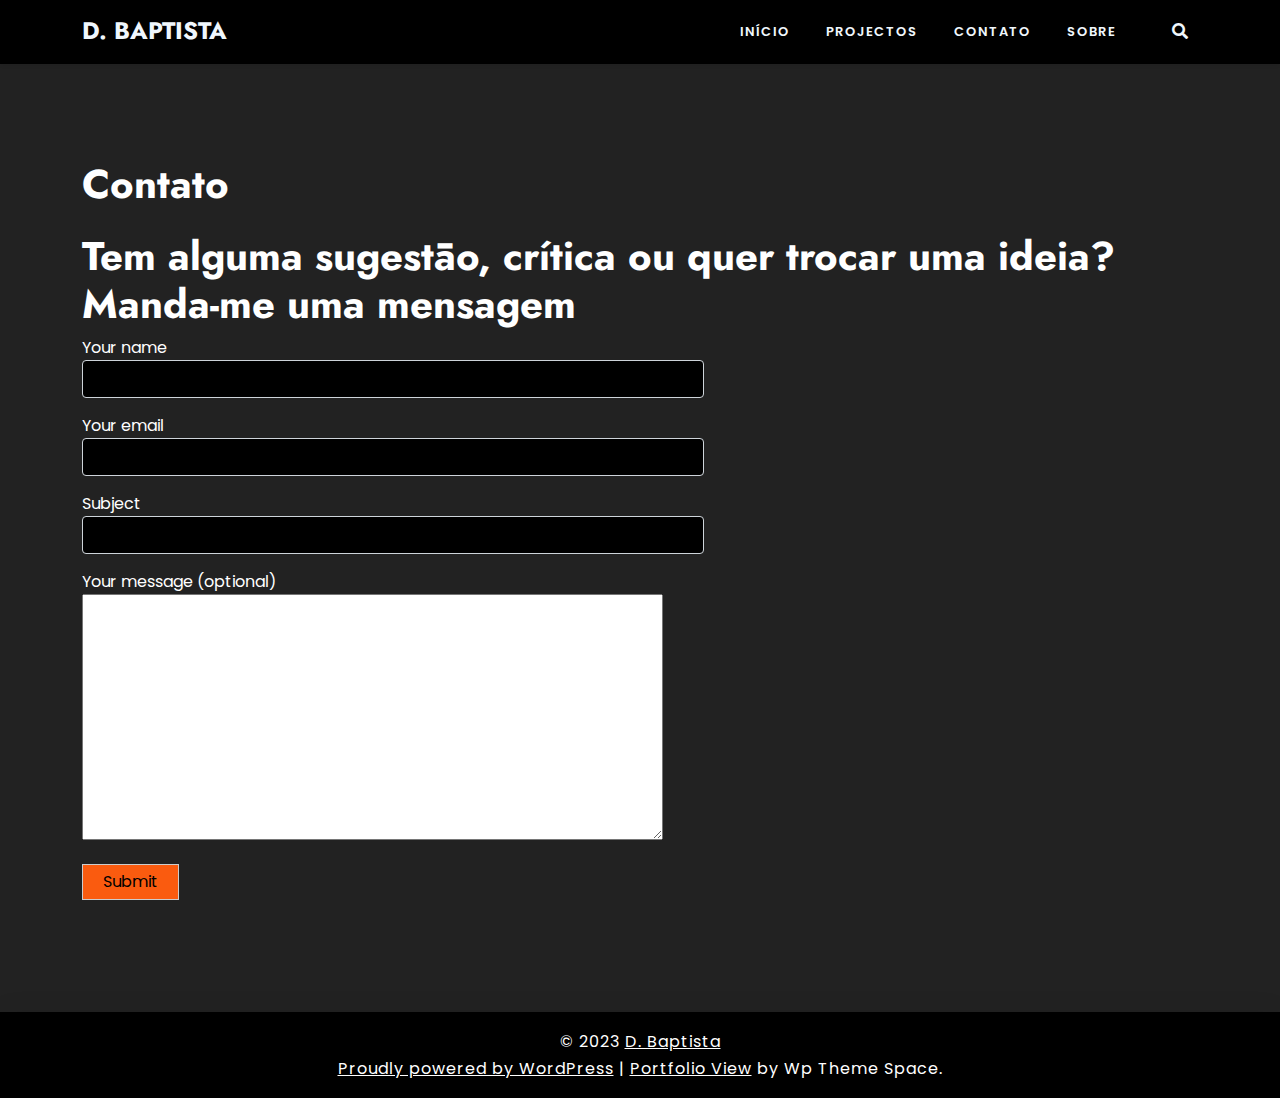
==== index.php/contato.html @ b45430a2 "Add files via upload" ====
<!doctype html> <html lang="en-US">  <head> 	<meta charset="UTF-8"> 	<meta name="viewport" content="width=device-width, initial-scale=1"> 	<link rel="profile" href="https://gmpg.org/xfn/11">  	<title>Contato &#8211; D. Baptista</title> <meta name='robots' content='max-image-preview:large' /> <link rel='dns-prefetch' href='//fonts.googleapis.com' /> <link rel="alternate" type="application/rss+xml" title="D. Baptista &raquo; Feed" href="http://localhost/meu-portifolio/index.php/feed/" /> <link rel="alternate" type="application/rss+xml" title="D. Baptista &raquo; Comments Feed" href="http://localhost/meu-portifolio/index.php/comments/feed/" /> <script>
window._wpemojiSettings = {"baseUrl":"https:\/\/s.w.org\/images\/core\/emoji\/14.0.0\/72x72\/","ext":".png","svgUrl":"https:\/\/s.w.org\/images\/core\/emoji\/14.0.0\/svg\/","svgExt":".svg","source":{"concatemoji":"http:\/\/localhost\/meu-portifolio\/wp-includes\/js\/wp-emoji-release.min.js?ver=6.2.2"}};
/*! This file is auto-generated */
!function(e,a,t){var n,r,o,i=a.createElement("canvas"),p=i.getContext&&i.getContext("2d");function s(e,t){p.clearRect(0,0,i.width,i.height),p.fillText(e,0,0);e=i.toDataURL();return p.clearRect(0,0,i.width,i.height),p.fillText(t,0,0),e===i.toDataURL()}function c(e){var t=a.createElement("script");t.src=e,t.defer=t.type="text/javascript",a.getElementsByTagName("head")[0].appendChild(t)}for(o=Array("flag","emoji"),t.supports={everything:!0,everythingExceptFlag:!0},r=0;r<o.length;r++)t.supports[o[r]]=function(e){if(p&&p.fillText)switch(p.textBaseline="top",p.font="600 32px Arial",e){case"flag":return s("\ud83c\udff3\ufe0f\u200d\u26a7\ufe0f","\ud83c\udff3\ufe0f\u200b\u26a7\ufe0f")?!1:!s("\ud83c\uddfa\ud83c\uddf3","\ud83c\uddfa\u200b\ud83c\uddf3")&&!s("\ud83c\udff4\udb40\udc67\udb40\udc62\udb40\udc65\udb40\udc6e\udb40\udc67\udb40\udc7f","\ud83c\udff4\u200b\udb40\udc67\u200b\udb40\udc62\u200b\udb40\udc65\u200b\udb40\udc6e\u200b\udb40\udc67\u200b\udb40\udc7f");case"emoji":return!s("\ud83e\udef1\ud83c\udffb\u200d\ud83e\udef2\ud83c\udfff","\ud83e\udef1\ud83c\udffb\u200b\ud83e\udef2\ud83c\udfff")}return!1}(o[r]),t.supports.everything=t.supports.everything&&t.supports[o[r]],"flag"!==o[r]&&(t.supports.everythingExceptFlag=t.supports.everythingExceptFlag&&t.supports[o[r]]);t.supports.everythingExceptFlag=t.supports.everythingExceptFlag&&!t.supports.flag,t.DOMReady=!1,t.readyCallback=function(){t.DOMReady=!0},t.supports.everything||(n=function(){t.readyCallback()},a.addEventListener?(a.addEventListener("DOMContentLoaded",n,!1),e.addEventListener("load",n,!1)):(e.attachEvent("onload",n),a.attachEvent("onreadystatechange",function(){"complete"===a.readyState&&t.readyCallback()})),(e=t.source||{}).concatemoji?c(e.concatemoji):e.wpemoji&&e.twemoji&&(c(e.twemoji),c(e.wpemoji)))}(window,document,window._wpemojiSettings);
</script> <style> img.wp-smiley, img.emoji { 	display: inline !important; 	border: none !important; 	box-shadow: none !important; 	height: 1em !important; 	width: 1em !important; 	margin: 0 0.07em !important; 	vertical-align: -0.1em !important; 	background: none !important; 	padding: 0 !important; } </style> 	<link rel='stylesheet' id='wp-block-library-css' href='./../css/dist-block-library-style.min.css' media='all' /> <style id='wp-block-library-theme-inline-css'> .wp-block-audio figcaption{color:#555;font-size:13px;text-align:center}.is-dark-theme .wp-block-audio figcaption{color:hsla(0,0%,100%,.65)}.wp-block-audio{margin:0 0 1em}.wp-block-code{border:1px solid #ccc;border-radius:4px;font-family:Menlo,Consolas,monaco,monospace;padding:.8em 1em}.wp-block-embed figcaption{color:#555;font-size:13px;text-align:center}.is-dark-theme .wp-block-embed figcaption{color:hsla(0,0%,100%,.65)}.wp-block-embed{margin:0 0 1em}.blocks-gallery-caption{color:#555;font-size:13px;text-align:center}.is-dark-theme .blocks-gallery-caption{color:hsla(0,0%,100%,.65)}.wp-block-image figcaption{color:#555;font-size:13px;text-align:center}.is-dark-theme .wp-block-image figcaption{color:hsla(0,0%,100%,.65)}.wp-block-image{margin:0 0 1em}.wp-block-pullquote{border-bottom:4px solid;border-top:4px solid;color:currentColor;margin-bottom:1.75em}.wp-block-pullquote cite,.wp-block-pullquote footer,.wp-block-pullquote__citation{color:currentColor;font-size:.8125em;font-style:normal;text-transform:uppercase}.wp-block-quote{border-left:.25em solid;margin:0 0 1.75em;padding-left:1em}.wp-block-quote cite,.wp-block-quote footer{color:currentColor;font-size:.8125em;font-style:normal;position:relative}.wp-block-quote.has-text-align-right{border-left:none;border-right:.25em solid;padding-left:0;padding-right:1em}.wp-block-quote.has-text-align-center{border:none;padding-left:0}.wp-block-quote.is-large,.wp-block-quote.is-style-large,.wp-block-quote.is-style-plain{border:none}.wp-block-search .wp-block-search__label{font-weight:700}.wp-block-search__button{border:1px solid #ccc;padding:.375em .625em}:where(.wp-block-group.has-background){padding:1.25em 2.375em}.wp-block-separator.has-css-opacity{opacity:.4}.wp-block-separator{border:none;border-bottom:2px solid;margin-left:auto;margin-right:auto}.wp-block-separator.has-alpha-channel-opacity{opacity:1}.wp-block-separator:not(.is-style-wide):not(.is-style-dots){width:100px}.wp-block-separator.has-background:not(.is-style-dots){border-bottom:none;height:1px}.wp-block-separator.has-background:not(.is-style-wide):not(.is-style-dots){height:2px}.wp-block-table{margin:0 0 1em}.wp-block-table td,.wp-block-table th{word-break:normal}.wp-block-table figcaption{color:#555;font-size:13px;text-align:center}.is-dark-theme .wp-block-table figcaption{color:hsla(0,0%,100%,.65)}.wp-block-video figcaption{color:#555;font-size:13px;text-align:center}.is-dark-theme .wp-block-video figcaption{color:hsla(0,0%,100%,.65)}.wp-block-video{margin:0 0 1em}.wp-block-template-part.has-background{margin-bottom:0;margin-top:0;padding:1.25em 2.375em} </style> <link rel='stylesheet' id='portfolio-view-gb-block-css' href='./../css/portfolio-view-assets-css-admin-block.css' media='all' /> <link rel='stylesheet' id='portfolio-view-admin-google-font-css' href='https://fonts.googleapis.com/css?family=Poppins%3A400%2C400i%2C700%2C700i%7CJost%3A400%2C400i%2C700%2C700i&#038;subset=latin%2Clatin-ext' media='all' /> <link rel='stylesheet' id='classic-theme-styles-css' href='./../css/aud-classic-themes.min.css' media='all' /> <style id='global-styles-inline-css'> body{--wp--preset--color--black: #000000;--wp--preset--color--cyan-bluish-gray: #abb8c3;--wp--preset--color--white: #ffffff;--wp--preset--color--pale-pink: #f78da7;--wp--preset--color--vivid-red: #cf2e2e;--wp--preset--color--luminous-vivid-orange: #ff6900;--wp--preset--color--luminous-vivid-amber: #fcb900;--wp--preset--color--light-green-cyan: #7bdcb5;--wp--preset--color--vivid-green-cyan: #00d084;--wp--preset--color--pale-cyan-blue: #8ed1fc;--wp--preset--color--vivid-cyan-blue: #0693e3;--wp--preset--color--vivid-purple: #9b51e0;--wp--preset--gradient--vivid-cyan-blue-to-vivid-purple: linear-gradient(135deg,rgba(6,147,227,1) 0%,rgb(155,81,224) 100%);--wp--preset--gradient--light-green-cyan-to-vivid-green-cyan: linear-gradient(135deg,rgb(122,220,180) 0%,rgb(0,208,130) 100%);--wp--preset--gradient--luminous-vivid-amber-to-luminous-vivid-orange: linear-gradient(135deg,rgba(252,185,0,1) 0%,rgba(255,105,0,1) 100%);--wp--preset--gradient--luminous-vivid-orange-to-vivid-red: linear-gradient(135deg,rgba(255,105,0,1) 0%,rgb(207,46,46) 100%);--wp--preset--gradient--very-light-gray-to-cyan-bluish-gray: linear-gradient(135deg,rgb(238,238,238) 0%,rgb(169,184,195) 100%);--wp--preset--gradient--cool-to-warm-spectrum: linear-gradient(135deg,rgb(74,234,220) 0%,rgb(151,120,209) 20%,rgb(207,42,186) 40%,rgb(238,44,130) 60%,rgb(251,105,98) 80%,rgb(254,248,76) 100%);--wp--preset--gradient--blush-light-purple: linear-gradient(135deg,rgb(255,206,236) 0%,rgb(152,150,240) 100%);--wp--preset--gradient--blush-bordeaux: linear-gradient(135deg,rgb(254,205,165) 0%,rgb(254,45,45) 50%,rgb(107,0,62) 100%);--wp--preset--gradient--luminous-dusk: linear-gradient(135deg,rgb(255,203,112) 0%,rgb(199,81,192) 50%,rgb(65,88,208) 100%);--wp--preset--gradient--pale-ocean: linear-gradient(135deg,rgb(255,245,203) 0%,rgb(182,227,212) 50%,rgb(51,167,181) 100%);--wp--preset--gradient--electric-grass: linear-gradient(135deg,rgb(202,248,128) 0%,rgb(113,206,126) 100%);--wp--preset--gradient--midnight: linear-gradient(135deg,rgb(2,3,129) 0%,rgb(40,116,252) 100%);--wp--preset--duotone--dark-grayscale: url('#wp-duotone-dark-grayscale');--wp--preset--duotone--grayscale: url('#wp-duotone-grayscale');--wp--preset--duotone--purple-yellow: url('#wp-duotone-purple-yellow');--wp--preset--duotone--blue-red: url('#wp-duotone-blue-red');--wp--preset--duotone--midnight: url('#wp-duotone-midnight');--wp--preset--duotone--magenta-yellow: url('#wp-duotone-magenta-yellow');--wp--preset--duotone--purple-green: url('#wp-duotone-purple-green');--wp--preset--duotone--blue-orange: url('#wp-duotone-blue-orange');--wp--preset--font-size--small: 13px;--wp--preset--font-size--medium: 20px;--wp--preset--font-size--large: 36px;--wp--preset--font-size--x-large: 42px;--wp--preset--spacing--20: 0.44rem;--wp--preset--spacing--30: 0.67rem;--wp--preset--spacing--40: 1rem;--wp--preset--spacing--50: 1.5rem;--wp--preset--spacing--60: 2.25rem;--wp--preset--spacing--70: 3.38rem;--wp--preset--spacing--80: 5.06rem;--wp--preset--shadow--natural: 6px 6px 9px rgba(0, 0, 0, 0.2);--wp--preset--shadow--deep: 12px 12px 50px rgba(0, 0, 0, 0.4);--wp--preset--shadow--sharp: 6px 6px 0px rgba(0, 0, 0, 0.2);--wp--preset--shadow--outlined: 6px 6px 0px -3px rgba(255, 255, 255, 1), 6px 6px rgba(0, 0, 0, 1);--wp--preset--shadow--crisp: 6px 6px 0px rgba(0, 0, 0, 1);}:where(.is-layout-flex){gap: 0.5em;}body .is-layout-flow > .alignleft{float: left;margin-inline-start: 0;margin-inline-end: 2em;}body .is-layout-flow > .alignright{float: right;margin-inline-start: 2em;margin-inline-end: 0;}body .is-layout-flow > .aligncenter{margin-left: auto !important;margin-right: auto !important;}body .is-layout-constrained > .alignleft{float: left;margin-inline-start: 0;margin-inline-end: 2em;}body .is-layout-constrained > .alignright{float: right;margin-inline-start: 2em;margin-inline-end: 0;}body .is-layout-constrained > .aligncenter{margin-left: auto !important;margin-right: auto !important;}body .is-layout-constrained > :where(:not(.alignleft):not(.alignright):not(.alignfull)){max-width: var(--wp--style--global--content-size);margin-left: auto !important;margin-right: auto !important;}body .is-layout-constrained > .alignwide{max-width: var(--wp--style--global--wide-size);}body .is-layout-flex{display: flex;}body .is-layout-flex{flex-wrap: wrap;align-items: center;}body .is-layout-flex > *{margin: 0;}:where(.wp-block-columns.is-layout-flex){gap: 2em;}.has-black-color{color: var(--wp--preset--color--black) !important;}.has-cyan-bluish-gray-color{color: var(--wp--preset--color--cyan-bluish-gray) !important;}.has-white-color{color: var(--wp--preset--color--white) !important;}.has-pale-pink-color{color: var(--wp--preset--color--pale-pink) !important;}.has-vivid-red-color{color: var(--wp--preset--color--vivid-red) !important;}.has-luminous-vivid-orange-color{color: var(--wp--preset--color--luminous-vivid-orange) !important;}.has-luminous-vivid-amber-color{color: var(--wp--preset--color--luminous-vivid-amber) !important;}.has-light-green-cyan-color{color: var(--wp--preset--color--light-green-cyan) !important;}.has-vivid-green-cyan-color{color: var(--wp--preset--color--vivid-green-cyan) !important;}.has-pale-cyan-blue-color{color: var(--wp--preset--color--pale-cyan-blue) !important;}.has-vivid-cyan-blue-color{color: var(--wp--preset--color--vivid-cyan-blue) !important;}.has-vivid-purple-color{color: var(--wp--preset--color--vivid-purple) !important;}.has-black-background-color{background-color: var(--wp--preset--color--black) !important;}.has-cyan-bluish-gray-background-color{background-color: var(--wp--preset--color--cyan-bluish-gray) !important;}.has-white-background-color{background-color: var(--wp--preset--color--white) !important;}.has-pale-pink-background-color{background-color: var(--wp--preset--color--pale-pink) !important;}.has-vivid-red-background-color{background-color: var(--wp--preset--color--vivid-red) !important;}.has-luminous-vivid-orange-background-color{background-color: var(--wp--preset--color--luminous-vivid-orange) !important;}.has-luminous-vivid-amber-background-color{background-color: var(--wp--preset--color--luminous-vivid-amber) !important;}.has-light-green-cyan-background-color{background-color: var(--wp--preset--color--light-green-cyan) !important;}.has-vivid-green-cyan-background-color{background-color: var(--wp--preset--color--vivid-green-cyan) !important;}.has-pale-cyan-blue-background-color{background-color: var(--wp--preset--color--pale-cyan-blue) !important;}.has-vivid-cyan-blue-background-color{background-color: var(--wp--preset--color--vivid-cyan-blue) !important;}.has-vivid-purple-background-color{background-color: var(--wp--preset--color--vivid-purple) !important;}.has-black-border-color{border-color: var(--wp--preset--color--black) !important;}.has-cyan-bluish-gray-border-color{border-color: var(--wp--preset--color--cyan-bluish-gray) !important;}.has-white-border-color{border-color: var(--wp--preset--color--white) !important;}.has-pale-pink-border-color{border-color: var(--wp--preset--color--pale-pink) !important;}.has-vivid-red-border-color{border-color: var(--wp--preset--color--vivid-red) !important;}.has-luminous-vivid-orange-border-color{border-color: var(--wp--preset--color--luminous-vivid-orange) !important;}.has-luminous-vivid-amber-border-color{border-color: var(--wp--preset--color--luminous-vivid-amber) !important;}.has-light-green-cyan-border-color{border-color: var(--wp--preset--color--light-green-cyan) !important;}.has-vivid-green-cyan-border-color{border-color: var(--wp--preset--color--vivid-green-cyan) !important;}.has-pale-cyan-blue-border-color{border-color: var(--wp--preset--color--pale-cyan-blue) !important;}.has-vivid-cyan-blue-border-color{border-color: var(--wp--preset--color--vivid-cyan-blue) !important;}.has-vivid-purple-border-color{border-color: var(--wp--preset--color--vivid-purple) !important;}.has-vivid-cyan-blue-to-vivid-purple-gradient-background{background: var(--wp--preset--gradient--vivid-cyan-blue-to-vivid-purple) !important;}.has-light-green-cyan-to-vivid-green-cyan-gradient-background{background: var(--wp--preset--gradient--light-green-cyan-to-vivid-green-cyan) !important;}.has-luminous-vivid-amber-to-luminous-vivid-orange-gradient-background{background: var(--wp--preset--gradient--luminous-vivid-amber-to-luminous-vivid-orange) !important;}.has-luminous-vivid-orange-to-vivid-red-gradient-background{background: var(--wp--preset--gradient--luminous-vivid-orange-to-vivid-red) !important;}.has-very-light-gray-to-cyan-bluish-gray-gradient-background{background: var(--wp--preset--gradient--very-light-gray-to-cyan-bluish-gray) !important;}.has-cool-to-warm-spectrum-gradient-background{background: var(--wp--preset--gradient--cool-to-warm-spectrum) !important;}.has-blush-light-purple-gradient-background{background: var(--wp--preset--gradient--blush-light-purple) !important;}.has-blush-bordeaux-gradient-background{background: var(--wp--preset--gradient--blush-bordeaux) !important;}.has-luminous-dusk-gradient-background{background: var(--wp--preset--gradient--luminous-dusk) !important;}.has-pale-ocean-gradient-background{background: var(--wp--preset--gradient--pale-ocean) !important;}.has-electric-grass-gradient-background{background: var(--wp--preset--gradient--electric-grass) !important;}.has-midnight-gradient-background{background: var(--wp--preset--gradient--midnight) !important;}.has-small-font-size{font-size: var(--wp--preset--font-size--small) !important;}.has-medium-font-size{font-size: var(--wp--preset--font-size--medium) !important;}.has-large-font-size{font-size: var(--wp--preset--font-size--large) !important;}.has-x-large-font-size{font-size: var(--wp--preset--font-size--x-large) !important;} .wp-block-navigation a:where(:not(.wp-element-button)){color: inherit;} :where(.wp-block-columns.is-layout-flex){gap: 2em;} .wp-block-pullquote{font-size: 1.5em;line-height: 1.6;} </style> <link rel='stylesheet' id='contact-form-7-css' href='./../css/contact-form-7-includes-css-styles.css' media='all' /> <link rel='stylesheet' id='portfolio-view-google-font-css' href='https://fonts.googleapis.com/css?family=Poppins%3A400%2C400i%2C700%2C700i%7CJost%3A400%2C400i%2C700%2C700i&#038;subset=latin%2Clatin-ext' media='all' /> <link rel='stylesheet' id='bootstrap-css' href='./../css/portfolio-view-assets-css-bootstrap.css' media='all' /> <link rel='stylesheet' id='fontawesome-css' href='./../css/portfolio-view-assets-css-all.css' media='all' /> <link rel='stylesheet' id='portfolio-view-block-style-css' href='./../css/portfolio-view-assets-css-block.css' media='all' /> <link rel='stylesheet' id='portfolio-view-default-style-css' href='./../css/portfolio-view-assets-css-default-style.css' media='all' /> <link rel='stylesheet' id='portfolio-view-main-style-css' href='./../css/portfolio-view-assets-css-main.css' media='all' /> <link rel='stylesheet' id='portfolio-view-style-css' href='./../css/portfolio-view-style.css' media='all' /> <link rel='stylesheet' id='portfolio-view-responsive-style-css' href='./../css/portfolio-view-assets-css-responsive.css' media='all' />         <script>
            /* <![CDATA[ */
            var rcewpp = {
                "ajax_url":"http://localhost/meu-portifolio/wp-admin/admin-ajax.php",
                "nonce": "18111c9438",
                "home_url": "http://localhost/meu-portifolio/",
                "settings_icon": 'http://localhost/meu-portifolio/wp-content/plugins/export-wp-page-to-static-html/admin/images/settings.png',
                "settings_hover_icon": 'http://localhost/meu-portifolio/wp-content/plugins/export-wp-page-to-static-html/admin/images/settings_hover.png'
            };
            /* ]]\> */
        </script>         <script src='./../js/jquery-jquery.min.js' id='jquery-core-js'></script> <script src='./../js/jquery-jquery-migrate.min.js' id='jquery-migrate-js'></script> <link rel="https://api.w.org/" href="http://localhost/meu-portifolio/index.php/wp-json/" /><link rel="alternate" type="application/json" href="http://localhost/meu-portifolio/index.php/wp-json/wp/v2/pages/14" /><link rel="EditURI" type="application/rsd+xml" title="RSD" href="http://localhost/meu-portifolio/xmlrpc.php?rsd" /> <link rel="wlwmanifest" type="application/wlwmanifest+xml" href="http://localhost/meu-portifolio/wp-includes/wlwmanifest.xml" /> <meta name="generator" content="WordPress 6.2.2" /> <link rel="canonical" href="http://localhost/meu-portifolio/index.php/contato/" /> <link rel='shortlink' href='http://localhost/meu-portifolio/?p=14' /> <link rel="alternate" type="application/json+oembed" href="http://localhost/meu-portifolio/index.php/wp-json/oembed/1.0/embed?url=http%3A%2F%2Flocalhost%2Fmeu-portifolio%2Findex.php%2Fcontato%2F" /> <link rel="alternate" type="text/xml+oembed" href="http://localhost/meu-portifolio/index.php/wp-json/oembed/1.0/embed?url=http%3A%2F%2Flocalhost%2Fmeu-portifolio%2Findex.php%2Fcontato%2F&#038;format=xml" /> </head>  <body class="page-template-default page page-id-14 wp-embed-responsive no-sidebar theme-dark"> 	<svg xmlns="http://www.w3.org/2000/svg" viewbox="0 0 0 0" width="0" height="0" focusable="false" role="none" style="visibility: hidden; position: absolute; left: -9999px; overflow: hidden;" ><defs><filter id="wp-duotone-dark-grayscale"><fecolormatrix color-interpolation-filters="sRGB" type="matrix" values=" .299 .587 .114 0 0 .299 .587 .114 0 0 .299 .587 .114 0 0 .299 .587 .114 0 0 " /><fecomponenttransfer color-interpolation-filters="sRGB" ><fefuncr type="table" tablevalues="0 0.49803921568627" /><fefuncg type="table" tablevalues="0 0.49803921568627" /><fefuncb type="table" tablevalues="0 0.49803921568627" /><fefunca type="table" tablevalues="1 1" /></fecomponenttransfer><fecomposite in2="SourceGraphic" operator="in" /></filter></defs></svg><svg xmlns="http://www.w3.org/2000/svg" viewbox="0 0 0 0" width="0" height="0" focusable="false" role="none" style="visibility: hidden; position: absolute; left: -9999px; overflow: hidden;" ><defs><filter id="wp-duotone-grayscale"><fecolormatrix color-interpolation-filters="sRGB" type="matrix" values=" .299 .587 .114 0 0 .299 .587 .114 0 0 .299 .587 .114 0 0 .299 .587 .114 0 0 " /><fecomponenttransfer color-interpolation-filters="sRGB" ><fefuncr type="table" tablevalues="0 1" /><fefuncg type="table" tablevalues="0 1" /><fefuncb type="table" tablevalues="0 1" /><fefunca type="table" tablevalues="1 1" /></fecomponenttransfer><fecomposite in2="SourceGraphic" operator="in" /></filter></defs></svg><svg xmlns="http://www.w3.org/2000/svg" viewbox="0 0 0 0" width="0" height="0" focusable="false" role="none" style="visibility: hidden; position: absolute; left: -9999px; overflow: hidden;" ><defs><filter id="wp-duotone-purple-yellow"><fecolormatrix color-interpolation-filters="sRGB" type="matrix" values=" .299 .587 .114 0 0 .299 .587 .114 0 0 .299 .587 .114 0 0 .299 .587 .114 0 0 " /><fecomponenttransfer color-interpolation-filters="sRGB" ><fefuncr type="table" tablevalues="0.54901960784314 0.98823529411765" /><fefuncg type="table" tablevalues="0 1" /><fefuncb type="table" tablevalues="0.71764705882353 0.25490196078431" /><fefunca type="table" tablevalues="1 1" /></fecomponenttransfer><fecomposite in2="SourceGraphic" operator="in" /></filter></defs></svg><svg xmlns="http://www.w3.org/2000/svg" viewbox="0 0 0 0" width="0" height="0" focusable="false" role="none" style="visibility: hidden; position: absolute; left: -9999px; overflow: hidden;" ><defs><filter id="wp-duotone-blue-red"><fecolormatrix color-interpolation-filters="sRGB" type="matrix" values=" .299 .587 .114 0 0 .299 .587 .114 0 0 .299 .587 .114 0 0 .299 .587 .114 0 0 " /><fecomponenttransfer color-interpolation-filters="sRGB" ><fefuncr type="table" tablevalues="0 1" /><fefuncg type="table" tablevalues="0 0.27843137254902" /><fefuncb type="table" tablevalues="0.5921568627451 0.27843137254902" /><fefunca type="table" tablevalues="1 1" /></fecomponenttransfer><fecomposite in2="SourceGraphic" operator="in" /></filter></defs></svg><svg xmlns="http://www.w3.org/2000/svg" viewbox="0 0 0 0" width="0" height="0" focusable="false" role="none" style="visibility: hidden; position: absolute; left: -9999px; overflow: hidden;" ><defs><filter id="wp-duotone-midnight"><fecolormatrix color-interpolation-filters="sRGB" type="matrix" values=" .299 .587 .114 0 0 .299 .587 .114 0 0 .299 .587 .114 0 0 .299 .587 .114 0 0 " /><fecomponenttransfer color-interpolation-filters="sRGB" ><fefuncr type="table" tablevalues="0 0" /><fefuncg type="table" tablevalues="0 0.64705882352941" /><fefuncb type="table" tablevalues="0 1" /><fefunca type="table" tablevalues="1 1" /></fecomponenttransfer><fecomposite in2="SourceGraphic" operator="in" /></filter></defs></svg><svg xmlns="http://www.w3.org/2000/svg" viewbox="0 0 0 0" width="0" height="0" focusable="false" role="none" style="visibility: hidden; position: absolute; left: -9999px; overflow: hidden;" ><defs><filter id="wp-duotone-magenta-yellow"><fecolormatrix color-interpolation-filters="sRGB" type="matrix" values=" .299 .587 .114 0 0 .299 .587 .114 0 0 .299 .587 .114 0 0 .299 .587 .114 0 0 " /><fecomponenttransfer color-interpolation-filters="sRGB" ><fefuncr type="table" tablevalues="0.78039215686275 1" /><fefuncg type="table" tablevalues="0 0.94901960784314" /><fefuncb type="table" tablevalues="0.35294117647059 0.47058823529412" /><fefunca type="table" tablevalues="1 1" /></fecomponenttransfer><fecomposite in2="SourceGraphic" operator="in" /></filter></defs></svg><svg xmlns="http://www.w3.org/2000/svg" viewbox="0 0 0 0" width="0" height="0" focusable="false" role="none" style="visibility: hidden; position: absolute; left: -9999px; overflow: hidden;" ><defs><filter id="wp-duotone-purple-green"><fecolormatrix color-interpolation-filters="sRGB" type="matrix" values=" .299 .587 .114 0 0 .299 .587 .114 0 0 .299 .587 .114 0 0 .299 .587 .114 0 0 " /><fecomponenttransfer color-interpolation-filters="sRGB" ><fefuncr type="table" tablevalues="0.65098039215686 0.40392156862745" /><fefuncg type="table" tablevalues="0 1" /><fefuncb type="table" tablevalues="0.44705882352941 0.4" /><fefunca type="table" tablevalues="1 1" /></fecomponenttransfer><fecomposite in2="SourceGraphic" operator="in" /></filter></defs></svg><svg xmlns="http://www.w3.org/2000/svg" viewbox="0 0 0 0" width="0" height="0" focusable="false" role="none" style="visibility: hidden; position: absolute; left: -9999px; overflow: hidden;" ><defs><filter id="wp-duotone-blue-orange"><fecolormatrix color-interpolation-filters="sRGB" type="matrix" values=" .299 .587 .114 0 0 .299 .587 .114 0 0 .299 .587 .114 0 0 .299 .587 .114 0 0 " /><fecomponenttransfer color-interpolation-filters="sRGB" ><fefuncr type="table" tablevalues="0.098039215686275 1" /><fefuncg type="table" tablevalues="0 0.66274509803922" /><fefuncb type="table" tablevalues="0.84705882352941 0.41960784313725" /><fefunca type="table" tablevalues="1 1" /></fecomponenttransfer><fecomposite in2="SourceGraphic" operator="in" /></filter></defs></svg> 	<div id="page" class="site"> 		<a class="skip-link screen-reader-text" href="#primary">Skip to content</a> 		<header class="header" id="header"> 				<div id="wsm-menu" class="mobile-menu-bar wsm-menu">  		<div class="container">  			<nav id="mobile-navigation" class="mobile-navigation">  				<button id="mmenu-btn" class="menu-btn" aria-expanded="false">  					<span class="mopen">Menu</span>  					<span class="mclose">Close</span>  				</button>  				<div class="menu-menu-container"><ul id="wsm-menu-ul" class="wsm-menu-has"><li id="menu-item-22" class="menu-item menu-item-type-custom menu-item-object-custom menu-item-home menu-item-22"><a href="./../index.html">Início</a></li> <li id="menu-item-25" class="menu-item menu-item-type-taxonomy menu-item-object-category menu-item-25"><a href="http://localhost/meu-portifolio/index.php/category/projectos/">Projectos</a></li> <li id="menu-item-20" class="menu-item menu-item-type-post_type menu-item-object-page current-menu-item page_item page-item-14 current_page_item menu-item-20"><a href="./../index.php/contato.html" aria-current="page">Contato</a></li> <li id="menu-item-21" class="menu-item menu-item-type-post_type menu-item-object-page menu-item-21"><a href="./../index.php/sobre.html">Sobre</a></li> </ul></div>			</nav><!-- #site-navigation -->  		</div>  	</div>    	<div class="menu-bar">  		<div class="container">  			<div class="menubar-content">  					<div class="head-logo-sec">  							<div class="site-branding brand-text">  									<h1 class="site-title"><a href="./../index.html" rel="home">D. Baptista</a></h1>  									  			</div><!-- .site-branding -->  			</div>  				<div class="portfolio-view-container menu-inner">  											<nav id="site-navigation" class="main-navigation">  							<div class="menu-menu-container"><ul id="portfolio-view-menu" class="portfolio-view-menu"><li class="menu-item menu-item-type-custom menu-item-object-custom menu-item-home menu-item-22"><a href="./../index.html">Início</a></li> <li class="menu-item menu-item-type-taxonomy menu-item-object-category menu-item-25"><a href="http://localhost/meu-portifolio/index.php/category/projectos/">Projectos</a></li> <li class="menu-item menu-item-type-post_type menu-item-object-page current-menu-item page_item page-item-14 current_page_item menu-item-20"><a href="./../index.php/contato.html" aria-current="page">Contato</a></li> <li class="menu-item menu-item-type-post_type menu-item-object-page menu-item-21"><a href="./../index.php/sobre.html">Sobre</a></li> </ul></div>						</nav><!-- #site-navigation -->  																<div class="serach-show">  							<div class="besearch-icon">  								<a href="#" id="besearch"><i class="fas fa-search"></i></a>  							</div>  							<div id="bspopup" class="soff">  								<div id="affsearch" class="sopen">  									<form role="search" method="get" class="search-form" action="http://localhost/meu-portifolio/"> 				<label> 					<span class="screen-reader-text">Search for:</span> 					<input type="search" class="search-field" placeholder="Search &hellip;" value="" name="s" /> 				</label> 				<input type="submit" class="search-submit" value="Search" /> 			</form>									<small class="beshop-cradit">Portfolio View Theme By <a id="stcradit" class="scrad" target="_blank" title="Portfolio View Theme" href="https://wpthemespace.com/product/portfolio-view/">Wp Theme Space</a></small>  									<button data-widget="remove" id="sremoveClass" class="sclose" type="button">×</button>  								</div>  							</div>  						</div>  				</div>  			  			</div>    		</div>  	</div>     		</header> 		 <div class="container mt-5 mb-5 pt-5 pb-5"> 	<div class="row"> 		<div class="col-lg-12"> 			<main id="primary" class="site-main">  				 <article id="post-14" class="post-14 page type-page status-publish hentry"> 			<header class="entry-header page-header"> 			<h1 class="entry-title">Contato</h1>		</header><!-- .entry-header --> 		 	<div class="entry-content"> 		 <h1 class="wp-block-heading">Tem alguma sugestāo, crítica ou quer trocar uma ideia? Manda-me uma mensagem</h1>    <div class="wpcf7 no-js" id="wpcf7-f26-p14-o1" lang="en-US" dir="ltr"> <div class="screen-reader-response"><p role="status" aria-live="polite" aria-atomic="true"></p> <ul></ul></div> <form action="/meu-portifolio/index.php/contato/#wpcf7-f26-p14-o1" method="post" class="wpcf7-form init" aria-label="Contact form" novalidate="novalidate" data-status="init"> <div style="display: none;"> <input type="hidden" name="_wpcf7" value="26" /> <input type="hidden" name="_wpcf7_version" value="5.8" /> <input type="hidden" name="_wpcf7_locale" value="en_US" /> <input type="hidden" name="_wpcf7_unit_tag" value="wpcf7-f26-p14-o1" /> <input type="hidden" name="_wpcf7_container_post" value="14" /> <input type="hidden" name="_wpcf7_posted_data_hash" value="" /> </div> <p><label> Your name<br /> <span class="wpcf7-form-control-wrap" data-name="your-name"><input size="40" class="wpcf7-form-control wpcf7-text wpcf7-validates-as-required" autocomplete="name" aria-required="true" aria-invalid="false" value="" type="text" name="your-name" /></span> </label> </p> <p><label> Your email<br /> <span class="wpcf7-form-control-wrap" data-name="your-email"><input size="40" class="wpcf7-form-control wpcf7-email wpcf7-validates-as-required wpcf7-text wpcf7-validates-as-email" autocomplete="email" aria-required="true" aria-invalid="false" value="" type="email" name="your-email" /></span> </label> </p> <p><label> Subject<br /> <span class="wpcf7-form-control-wrap" data-name="your-subject"><input size="40" class="wpcf7-form-control wpcf7-text wpcf7-validates-as-required" aria-required="true" aria-invalid="false" value="" type="text" name="your-subject" /></span> </label> </p> <p><label> Your message (optional)<br /> <span class="wpcf7-form-control-wrap" data-name="your-message"><textarea cols="40" rows="10" class="wpcf7-form-control wpcf7-textarea" aria-invalid="false" name="your-message"></textarea></span> </label> </p> <p><input class="wpcf7-form-control wpcf7-submit has-spinner" type="submit" value="Submit" /> </p><div class="wpcf7-response-output" aria-hidden="true"></div> </form> </div> 	</div><!-- .entry-content -->  	</article><!-- #post-14 --> 			</main><!-- #main --> 		</div> 	</div> </div>   <footer id="colophon" class="site-footer pt-3 pb-3"> 	<div class="container"> 		<div class="info-news site-info text-center"> 			&copy; 			2023			<a href="./../index.html">D. Baptista</a> 				<br> 	<a href="https://wordpress.org/"> 		Proudly powered by WordPress	</a> 	<span class="sep"> | </span> <a href="https://wpthemespace.com/product/portfolio-view/">Portfolio View</a> by Wp Theme Space. 		</div><!-- .site-info --> 	</div><!-- .container --> </footer><!-- #colophon --> </div><!-- #page -->  <script>requestAnimationFrame(() => document.body.classList.add( "stk--anim-init" ))</script><script src='./../js/contact-form-7-includes-swv-js-index.js' id='swv-js'></script> <script id='contact-form-7-js-extra'>
var wpcf7 = {"api":{"root":"http:\/\/localhost\/meu-portifolio\/index.php\/wp-json\/","namespace":"contact-form-7\/v1"}};
</script> <script src='./../js/contact-form-7-includes-js-index.js' id='contact-form-7-js'></script> <script src='./../js/51j-imagesloaded.min.js' id='imagesloaded-js'></script> <script src='./../js/2r2-masonry.min.js' id='masonry-js'></script> <script src='./../js/portfolio-view-assets-js-mobile-menu.js' id='portfolio-view-mobile-menu-js'></script> <script src='./../js/portfolio-view-assets-js-scripts.js' id='portfolio-view-scripts-js'></script>  </body>  </html>
---- css/dist-block-library-style.min.css ----
@charset "UTF-8";.wp-block-archives{box-sizing:border-box}.wp-block-archives-dropdown label{display:block}.wp-block-avatar{box-sizing:border-box}.wp-block-avatar.aligncenter{text-align:center}.wp-block-audio{box-sizing:border-box}.wp-block-audio figcaption{margin-bottom:1em;margin-top:.5em}.wp-block-audio audio{min-width:300px;width:100%}.wp-block-button__link{box-sizing:border-box;cursor:pointer;display:inline-block;text-align:center;word-break:break-word}.wp-block-button__link.aligncenter{text-align:center}.wp-block-button__link.alignright{text-align:right}:where(.wp-block-button__link){border-radius:9999px;box-shadow:none;padding:calc(.667em + 2px) calc(1.333em + 2px);text-decoration:none}.wp-block-button[style*=text-decoration] .wp-block-button__link{text-decoration:inherit}.wp-block-buttons>.wp-block-button.has-custom-width{max-width:none}.wp-block-buttons>.wp-block-button.has-custom-width .wp-block-button__link{width:100%}.wp-block-buttons>.wp-block-button.has-custom-font-size .wp-block-button__link{font-size:inherit}.wp-block-buttons>.wp-block-button.wp-block-button__width-25{width:calc(25% - var(--wp--style--block-gap, .5em)*.75)}.wp-block-buttons>.wp-block-button.wp-block-button__width-50{width:calc(50% - var(--wp--style--block-gap, .5em)*.5)}.wp-block-buttons>.wp-block-button.wp-block-button__width-75{width:calc(75% - var(--wp--style--block-gap, .5em)*.25)}.wp-block-buttons>.wp-block-button.wp-block-button__width-100{flex-basis:100%;width:100%}.wp-block-buttons.is-vertical>.wp-block-button.wp-block-button__width-25{width:25%}.wp-block-buttons.is-vertical>.wp-block-button.wp-block-button__width-50{width:50%}.wp-block-buttons.is-vertical>.wp-block-button.wp-block-button__width-75{width:75%}.wp-block-button.is-style-squared,.wp-block-button__link.wp-block-button.is-style-squared{border-radius:0}.wp-block-button.no-border-radius,.wp-block-button__link.no-border-radius{border-radius:0!important}.wp-block-button .wp-block-button__link.is-style-outline,.wp-block-button.is-style-outline>.wp-block-button__link{border:2px solid;padding:.667em 1.333em}.wp-block-button .wp-block-button__link.is-style-outline:not(.has-text-color),.wp-block-button.is-style-outline>.wp-block-button__link:not(.has-text-color){color:currentColor}.wp-block-button .wp-block-button__link.is-style-outline:not(.has-background),.wp-block-button.is-style-outline>.wp-block-button__link:not(.has-background){background-color:transparent;background-image:none}.wp-block-buttons.is-vertical{flex-direction:column}.wp-block-buttons.is-vertical>.wp-block-button:last-child{margin-bottom:0}.wp-block-buttons>.wp-block-button{display:inline-block;margin:0}.wp-block-buttons.is-content-justification-left{justify-content:flex-start}.wp-block-buttons.is-content-justification-left.is-vertical{align-items:flex-start}.wp-block-buttons.is-content-justification-center{justify-content:center}.wp-block-buttons.is-content-justification-center.is-vertical{align-items:center}.wp-block-buttons.is-content-justification-right{justify-content:flex-end}.wp-block-buttons.is-content-justification-right.is-vertical{align-items:flex-end}.wp-block-buttons.is-content-justification-space-between{justify-content:space-between}.wp-block-buttons.aligncenter{text-align:center}.wp-block-buttons:not(.is-content-justification-space-between,.is-content-justification-right,.is-content-justification-left,.is-content-justification-center) .wp-block-button.aligncenter{margin-left:auto;margin-right:auto;width:100%}.wp-block-buttons[style*=text-decoration] .wp-block-button,.wp-block-buttons[style*=text-decoration] .wp-block-button__link{text-decoration:inherit}.wp-block-buttons.has-custom-font-size .wp-block-button__link{font-size:inherit}.wp-block-button.aligncenter,.wp-block-calendar{text-align:center}.wp-block-calendar td,.wp-block-calendar th{border:1px solid;padding:.25em}.wp-block-calendar th{font-weight:400}.wp-block-calendar caption{background-color:inherit}.wp-block-calendar table{border-collapse:collapse;width:100%}.wp-block-calendar table:where(:not(.has-text-color)){color:#40464d}.wp-block-calendar table:where(:not(.has-text-color)) td,.wp-block-calendar table:where(:not(.has-text-color)) th{border-color:#ddd}.wp-block-calendar table.has-background th{background-color:inherit}.wp-block-calendar table.has-text-color th{color:inherit}:where(.wp-block-calendar table:not(.has-background) th){background:#ddd}.wp-block-categories{box-sizing:border-box}.wp-block-categories.alignleft{margin-right:2em}.wp-block-categories.alignright{margin-left:2em}.wp-block-code{box-sizing:border-box}.wp-block-code code{display:block;font-family:inherit;overflow-wrap:break-word;white-space:pre-wrap}.wp-block-columns{align-items:normal!important;box-sizing:border-box;display:flex;flex-wrap:wrap!important;margin-bottom:1.75em}@media (min-width:782px){.wp-block-columns{flex-wrap:nowrap!important}}.wp-block-columns.are-vertically-aligned-top{align-items:flex-start}.wp-block-columns.are-vertically-aligned-center{align-items:center}.wp-block-columns.are-vertically-aligned-bottom{align-items:flex-end}@media (max-width:781px){.wp-block-columns:not(.is-not-stacked-on-mobile)>.wp-block-column{flex-basis:100%!important}}@media (min-width:782px){.wp-block-columns:not(.is-not-stacked-on-mobile)>.wp-block-column{flex-basis:0;flex-grow:1}.wp-block-columns:not(.is-not-stacked-on-mobile)>.wp-block-column[style*=flex-basis]{flex-grow:0}}.wp-block-columns.is-not-stacked-on-mobile{flex-wrap:nowrap!important}.wp-block-columns.is-not-stacked-on-mobile>.wp-block-column{flex-basis:0;flex-grow:1}.wp-block-columns.is-not-stacked-on-mobile>.wp-block-column[style*=flex-basis]{flex-grow:0}:where(.wp-block-columns.has-background){padding:1.25em 2.375em}.wp-block-column{flex-grow:1;min-width:0;overflow-wrap:break-word;word-break:break-word}.wp-block-column.is-vertically-aligned-top{align-self:flex-start}.wp-block-column.is-vertically-aligned-center{align-self:center}.wp-block-column.is-vertically-aligned-bottom{align-self:flex-end}.wp-block-column.is-vertically-aligned-bottom,.wp-block-column.is-vertically-aligned-center,.wp-block-column.is-vertically-aligned-top{width:100%}.wp-block-post-comments{box-sizing:border-box}.wp-block-post-comments .alignleft{float:left}.wp-block-post-comments .alignright{float:right}.wp-block-post-comments .navigation:after{clear:both;content:"";display:table}.wp-block-post-comments .commentlist{clear:both;list-style:none;margin:0;padding:0}.wp-block-post-comments .commentlist .comment{min-height:2.25em;padding-left:3.25em}.wp-block-post-comments .commentlist .comment p{font-size:1em;line-height:1.8;margin:1em 0}.wp-block-post-comments .commentlist .children{list-style:none;margin:0;padding:0}.wp-block-post-comments .comment-author{line-height:1.5}.wp-block-post-comments .comment-author .avatar{border-radius:1.5em;display:block;float:left;height:2.5em;margin-right:.75em;margin-top:.5em;width:2.5em}.wp-block-post-comments .comment-author cite{font-style:normal}.wp-block-post-comments .comment-meta{font-size:.875em;line-height:1.5}.wp-block-post-comments .comment-meta b{font-weight:400}.wp-block-post-comments .comment-meta .comment-awaiting-moderation{display:block;margin-bottom:1em;margin-top:1em}.wp-block-post-comments .comment-body .commentmetadata{font-size:.875em}.wp-block-post-comments .comment-form-author label,.wp-block-post-comments .comment-form-comment label,.wp-block-post-comments .comment-form-email label,.wp-block-post-comments .comment-form-url label{display:block;margin-bottom:.25em}.wp-block-post-comments .comment-form input:not([type=submit]):not([type=checkbox]),.wp-block-post-comments .comment-form textarea{box-sizing:border-box;display:block;width:100%}.wp-block-post-comments .comment-form-cookies-consent{display:flex;gap:.25em}.wp-block-post-comments .comment-form-cookies-consent #wp-comment-cookies-consent{margin-top:.35em}.wp-block-post-comments .comment-reply-title{margin-bottom:0}.wp-block-post-comments .comment-reply-title :where(small){font-size:var(--wp--preset--font-size--medium,smaller);margin-left:.5em}.wp-block-post-comments .reply{font-size:.875em;margin-bottom:1.4em}.wp-block-post-comments input:not([type=submit]),.wp-block-post-comments textarea{border:1px solid #949494;font-family:inherit;font-size:1em}.wp-block-post-comments input:not([type=submit]):not([type=checkbox]),.wp-block-post-comments textarea{padding:calc(.667em + 2px)}:where(.wp-block-post-comments input[type=submit]){border:none}.wp-block-comments-pagination>.wp-block-comments-pagination-next,.wp-block-comments-pagination>.wp-block-comments-pagination-numbers,.wp-block-comments-pagination>.wp-block-comments-pagination-previous{margin-bottom:.5em;margin-right:.5em}.wp-block-comments-pagination>.wp-block-comments-pagination-next:last-child,.wp-block-comments-pagination>.wp-block-comments-pagination-numbers:last-child,.wp-block-comments-pagination>.wp-block-comments-pagination-previous:last-child{margin-right:0}.wp-block-comments-pagination .wp-block-comments-pagination-previous-arrow{display:inline-block;margin-right:1ch}.wp-block-comments-pagination .wp-block-comments-pagination-previous-arrow:not(.is-arrow-chevron){transform:scaleX(1)}.wp-block-comments-pagination .wp-block-comments-pagination-next-arrow{display:inline-block;margin-left:1ch}.wp-block-comments-pagination .wp-block-comments-pagination-next-arrow:not(.is-arrow-chevron){transform:scaleX(1)}.wp-block-comments-pagination.aligncenter{justify-content:center}.wp-block-comment-template{box-sizing:border-box;list-style:none;margin-bottom:0;max-width:100%;padding:0}.wp-block-comment-template li{clear:both}.wp-block-comment-template ol{list-style:none;margin-bottom:0;max-width:100%;padding-left:2rem}.wp-block-comment-template.alignleft{float:left}.wp-block-comment-template.aligncenter{margin-left:auto;margin-right:auto;width:-moz-fit-content;width:fit-content}.wp-block-comment-template.alignright{float:right}.wp-block-cover,.wp-block-cover-image{align-items:center;background-position:50%;box-sizing:border-box;display:flex;justify-content:center;min-height:430px;padding:1em;position:relative}.wp-block-cover .has-background-dim:not([class*=-background-color]),.wp-block-cover-image .has-background-dim:not([class*=-background-color]),.wp-block-cover-image.has-background-dim:not([class*=-background-color]),.wp-block-cover.has-background-dim:not([class*=-background-color]){background-color:#000}.wp-block-cover .has-background-dim.has-background-gradient,.wp-block-cover-image .has-background-dim.has-background-gradient{background-color:transparent}.wp-block-cover-image.has-background-dim:before,.wp-block-cover.has-background-dim:before{background-color:inherit;content:""}.wp-block-cover .wp-block-cover__background,.wp-block-cover .wp-block-cover__gradient-background,.wp-block-cover-image .wp-block-cover__background,.wp-block-cover-image .wp-block-cover__gradient-background,.wp-block-cover-image.has-background-dim:not(.has-background-gradient):before,.wp-block-cover.has-background-dim:not(.has-background-gradient):before{bottom:0;left:0;opacity:.5;position:absolute;right:0;top:0;z-index:1}.wp-block-cover-image.has-background-dim.has-background-dim-10 .wp-block-cover__background,.wp-block-cover-image.has-background-dim.has-background-dim-10 .wp-block-cover__gradient-background,.wp-block-cover-image.has-background-dim.has-background-dim-10:not(.has-background-gradient):before,.wp-block-cover.has-background-dim.has-background-dim-10 .wp-block-cover__background,.wp-block-cover.has-background-dim.has-background-dim-10 .wp-block-cover__gradient-background,.wp-block-cover.has-background-dim.has-background-dim-10:not(.has-background-gradient):before{opacity:.1}.wp-block-cover-image.has-background-dim.has-background-dim-20 .wp-block-cover__background,.wp-block-cover-image.has-background-dim.has-background-dim-20 .wp-block-cover__gradient-background,.wp-block-cover-image.has-background-dim.has-background-dim-20:not(.has-background-gradient):before,.wp-block-cover.has-background-dim.has-background-dim-20 .wp-block-cover__background,.wp-block-cover.has-background-dim.has-background-dim-20 .wp-block-cover__gradient-background,.wp-block-cover.has-background-dim.has-background-dim-20:not(.has-background-gradient):before{opacity:.2}.wp-block-cover-image.has-background-dim.has-background-dim-30 .wp-block-cover__background,.wp-block-cover-image.has-background-dim.has-background-dim-30 .wp-block-cover__gradient-background,.wp-block-cover-image.has-background-dim.has-background-dim-30:not(.has-background-gradient):before,.wp-block-cover.has-background-dim.has-background-dim-30 .wp-block-cover__background,.wp-block-cover.has-background-dim.has-background-dim-30 .wp-block-cover__gradient-background,.wp-block-cover.has-background-dim.has-background-dim-30:not(.has-background-gradient):before{opacity:.3}.wp-block-cover-image.has-background-dim.has-background-dim-40 .wp-block-cover__background,.wp-block-cover-image.has-background-dim.has-background-dim-40 .wp-block-cover__gradient-background,.wp-block-cover-image.has-background-dim.has-background-dim-40:not(.has-background-gradient):before,.wp-block-cover.has-background-dim.has-background-dim-40 .wp-block-cover__background,.wp-block-cover.has-background-dim.has-background-dim-40 .wp-block-cover__gradient-background,.wp-block-cover.has-background-dim.has-background-dim-40:not(.has-background-gradient):before{opacity:.4}.wp-block-cover-image.has-background-dim.has-background-dim-50 .wp-block-cover__background,.wp-block-cover-image.has-background-dim.has-background-dim-50 .wp-block-cover__gradient-background,.wp-block-cover-image.has-background-dim.has-background-dim-50:not(.has-background-gradient):before,.wp-block-cover.has-background-dim.has-background-dim-50 .wp-block-cover__background,.wp-block-cover.has-background-dim.has-background-dim-50 .wp-block-cover__gradient-background,.wp-block-cover.has-background-dim.has-background-dim-50:not(.has-background-gradient):before{opacity:.5}.wp-block-cover-image.has-background-dim.has-background-dim-60 .wp-block-cover__background,.wp-block-cover-image.has-background-dim.has-background-dim-60 .wp-block-cover__gradient-background,.wp-block-cover-image.has-background-dim.has-background-dim-60:not(.has-background-gradient):before,.wp-block-cover.has-background-dim.has-background-dim-60 .wp-block-cover__background,.wp-block-cover.has-background-dim.has-background-dim-60 .wp-block-cover__gradient-background,.wp-block-cover.has-background-dim.has-background-dim-60:not(.has-background-gradient):before{opacity:.6}.wp-block-cover-image.has-background-dim.has-background-dim-70 .wp-block-cover__background,.wp-block-cover-image.has-background-dim.has-background-dim-70 .wp-block-cover__gradient-background,.wp-block-cover-image.has-background-dim.has-background-dim-70:not(.has-background-gradient):before,.wp-block-cover.has-background-dim.has-background-dim-70 .wp-block-cover__background,.wp-block-cover.has-background-dim.has-background-dim-70 .wp-block-cover__gradient-background,.wp-block-cover.has-background-dim.has-background-dim-70:not(.has-background-gradient):before{opacity:.7}.wp-block-cover-image.has-background-dim.has-background-dim-80 .wp-block-cover__background,.wp-block-cover-image.has-background-dim.has-background-dim-80 .wp-block-cover__gradient-background,.wp-block-cover-image.has-background-dim.has-background-dim-80:not(.has-background-gradient):before,.wp-block-cover.has-background-dim.has-background-dim-80 .wp-block-cover__background,.wp-block-cover.has-background-dim.has-background-dim-80 .wp-block-cover__gradient-background,.wp-block-cover.has-background-dim.has-background-dim-80:not(.has-background-gradient):before{opacity:.8}.wp-block-cover-image.has-background-dim.has-background-dim-90 .wp-block-cover__background,.wp-block-cover-image.has-background-dim.has-background-dim-90 .wp-block-cover__gradient-background,.wp-block-cover-image.has-background-dim.has-background-dim-90:not(.has-background-gradient):before,.wp-block-cover.has-background-dim.has-background-dim-90 .wp-block-cover__background,.wp-block-cover.has-background-dim.has-background-dim-90 .wp-block-cover__gradient-background,.wp-block-cover.has-background-dim.has-background-dim-90:not(.has-background-gradient):before{opacity:.9}.wp-block-cover-image.has-background-dim.has-background-dim-100 .wp-block-cover__background,.wp-block-cover-image.has-background-dim.has-background-dim-100 .wp-block-cover__gradient-background,.wp-block-cover-image.has-background-dim.has-background-dim-100:not(.has-background-gradient):before,.wp-block-cover.has-background-dim.has-background-dim-100 .wp-block-cover__background,.wp-block-cover.has-background-dim.has-background-dim-100 .wp-block-cover__gradient-background,.wp-block-cover.has-background-dim.has-background-dim-100:not(.has-background-gradient):before{opacity:1}.wp-block-cover .wp-block-cover__background.has-background-dim.has-background-dim-0,.wp-block-cover .wp-block-cover__gradient-background.has-background-dim.has-background-dim-0,.wp-block-cover-image .wp-block-cover__background.has-background-dim.has-background-dim-0,.wp-block-cover-image .wp-block-cover__gradient-background.has-background-dim.has-background-dim-0{opacity:0}.wp-block-cover .wp-block-cover__background.has-background-dim.has-background-dim-10,.wp-block-cover .wp-block-cover__gradient-background.has-background-dim.has-background-dim-10,.wp-block-cover-image .wp-block-cover__background.has-background-dim.has-background-dim-10,.wp-block-cover-image .wp-block-cover__gradient-background.has-background-dim.has-background-dim-10{opacity:.1}.wp-block-cover .wp-block-cover__background.has-background-dim.has-background-dim-20,.wp-block-cover .wp-block-cover__gradient-background.has-background-dim.has-background-dim-20,.wp-block-cover-image .wp-block-cover__background.has-background-dim.has-background-dim-20,.wp-block-cover-image .wp-block-cover__gradient-background.has-background-dim.has-background-dim-20{opacity:.2}.wp-block-cover .wp-block-cover__background.has-background-dim.has-background-dim-30,.wp-block-cover .wp-block-cover__gradient-background.has-background-dim.has-background-dim-30,.wp-block-cover-image .wp-block-cover__background.has-background-dim.has-background-dim-30,.wp-block-cover-image .wp-block-cover__gradient-background.has-background-dim.has-background-dim-30{opacity:.3}.wp-block-cover .wp-block-cover__background.has-background-dim.has-background-dim-40,.wp-block-cover .wp-block-cover__gradient-background.has-background-dim.has-background-dim-40,.wp-block-cover-image .wp-block-cover__background.has-background-dim.has-background-dim-40,.wp-block-cover-image .wp-block-cover__gradient-background.has-background-dim.has-background-dim-40{opacity:.4}.wp-block-cover .wp-block-cover__background.has-background-dim.has-background-dim-50,.wp-block-cover .wp-block-cover__gradient-background.has-background-dim.has-background-dim-50,.wp-block-cover-image .wp-block-cover__background.has-background-dim.has-background-dim-50,.wp-block-cover-image .wp-block-cover__gradient-background.has-background-dim.has-background-dim-50{opacity:.5}.wp-block-cover .wp-block-cover__background.has-background-dim.has-background-dim-60,.wp-block-cover .wp-block-cover__gradient-background.has-background-dim.has-background-dim-60,.wp-block-cover-image .wp-block-cover__background.has-background-dim.has-background-dim-60,.wp-block-cover-image .wp-block-cover__gradient-background.has-background-dim.has-background-dim-60{opacity:.6}.wp-block-cover .wp-block-cover__background.has-background-dim.has-background-dim-70,.wp-block-cover .wp-block-cover__gradient-background.has-background-dim.has-background-dim-70,.wp-block-cover-image .wp-block-cover__background.has-background-dim.has-background-dim-70,.wp-block-cover-image .wp-block-cover__gradient-background.has-background-dim.has-background-dim-70{opacity:.7}.wp-block-cover .wp-block-cover__background.has-background-dim.has-background-dim-80,.wp-block-cover .wp-block-cover__gradient-background.has-background-dim.has-background-dim-80,.wp-block-cover-image .wp-block-cover__background.has-background-dim.has-background-dim-80,.wp-block-cover-image .wp-block-cover__gradient-background.has-background-dim.has-background-dim-80{opacity:.8}.wp-block-cover .wp-block-cover__background.has-background-dim.has-background-dim-90,.wp-block-cover .wp-block-cover__gradient-background.has-background-dim.has-background-dim-90,.wp-block-cover-image .wp-block-cover__background.has-background-dim.has-background-dim-90,.wp-block-cover-image .wp-block-cover__gradient-background.has-background-dim.has-background-dim-90{opacity:.9}.wp-block-cover .wp-block-cover__background.has-background-dim.has-background-dim-100,.wp-block-cover .wp-block-cover__gradient-background.has-background-dim.has-background-dim-100,.wp-block-cover-image .wp-block-cover__background.has-background-dim.has-background-dim-100,.wp-block-cover-image .wp-block-cover__gradient-background.has-background-dim.has-background-dim-100{opacity:1}.wp-block-cover-image.alignleft,.wp-block-cover-image.alignright,.wp-block-cover.alignleft,.wp-block-cover.alignright{max-width:420px;width:100%}.wp-block-cover-image:after,.wp-block-cover:after{content:"";display:block;font-size:0;min-height:inherit}@supports (position:sticky){.wp-block-cover-image:after,.wp-block-cover:after{content:none}}.wp-block-cover-image.aligncenter,.wp-block-cover-image.alignleft,.wp-block-cover-image.alignright,.wp-block-cover.aligncenter,.wp-block-cover.alignleft,.wp-block-cover.alignright{display:flex}.wp-block-cover .wp-block-cover__inner-container,.wp-block-cover-image .wp-block-cover__inner-container{color:#fff;width:100%;z-index:1}.wp-block-cover-image.is-light .wp-block-cover__inner-container,.wp-block-cover.is-light .wp-block-cover__inner-container{color:#000}.wp-block-cover h1:not(.has-text-color),.wp-block-cover h2:not(.has-text-color),.wp-block-cover h3:not(.has-text-color),.wp-block-cover h4:not(.has-text-color),.wp-block-cover h5:not(.has-text-color),.wp-block-cover h6:not(.has-text-color),.wp-block-cover p:not(.has-text-color),.wp-block-cover-image h1:not(.has-text-color),.wp-block-cover-image h2:not(.has-text-color),.wp-block-cover-image h3:not(.has-text-color),.wp-block-cover-image h4:not(.has-text-color),.wp-block-cover-image h5:not(.has-text-color),.wp-block-cover-image h6:not(.has-text-color),.wp-block-cover-image p:not(.has-text-color){color:inherit}.wp-block-cover-image.is-position-top-left,.wp-block-cover.is-position-top-left{align-items:flex-start;justify-content:flex-start}.wp-block-cover-image.is-position-top-center,.wp-block-cover.is-position-top-center{align-items:flex-start;justify-content:center}.wp-block-cover-image.is-position-top-right,.wp-block-cover.is-position-top-right{align-items:flex-start;justify-content:flex-end}.wp-block-cover-image.is-position-center-left,.wp-block-cover.is-position-center-left{align-items:center;justify-content:flex-start}.wp-block-cover-image.is-position-center-center,.wp-block-cover.is-position-center-center{align-items:center;justify-content:center}.wp-block-cover-image.is-position-center-right,.wp-block-cover.is-position-center-right{align-items:center;justify-content:flex-end}.wp-block-cover-image.is-position-bottom-left,.wp-block-cover.is-position-bottom-left{align-items:flex-end;justify-content:flex-start}.wp-block-cover-image.is-position-bottom-center,.wp-block-cover.is-position-bottom-center{align-items:flex-end;justify-content:center}.wp-block-cover-image.is-position-bottom-right,.wp-block-cover.is-position-bottom-right{align-items:flex-end;justify-content:flex-end}.wp-block-cover-image.has-custom-content-position.has-custom-content-position .wp-block-cover__inner-container,.wp-block-cover.has-custom-content-position.has-custom-content-position .wp-block-cover__inner-container{margin:0;width:auto}.wp-block-cover .wp-block-cover__image-background,.wp-block-cover video.wp-block-cover__video-background,.wp-block-cover-image .wp-block-cover__image-background,.wp-block-cover-image video.wp-block-cover__video-background{border:none;bottom:0;box-shadow:none;height:100%;left:0;margin:0;max-height:none;max-width:none;-o-object-fit:cover;object-fit:cover;outline:none;padding:0;position:absolute;right:0;top:0;width:100%}.wp-block-cover-image.has-parallax,.wp-block-cover.has-parallax,.wp-block-cover__image-background.has-parallax,video.wp-block-cover__video-background.has-parallax{background-attachment:fixed;background-repeat:no-repeat;background-size:cover}@supports (-webkit-overflow-scrolling:touch){.wp-block-cover-image.has-parallax,.wp-block-cover.has-parallax,.wp-block-cover__image-background.has-parallax,video.wp-block-cover__video-background.has-parallax{background-attachment:scroll}}@media (prefers-reduced-motion:reduce){.wp-block-cover-image.has-parallax,.wp-block-cover.has-parallax,.wp-block-cover__image-background.has-parallax,video.wp-block-cover__video-background.has-parallax{background-attachment:scroll}}.wp-block-cover-image.is-repeated,.wp-block-cover.is-repeated,.wp-block-cover__image-background.is-repeated,video.wp-block-cover__video-background.is-repeated{background-repeat:repeat;background-size:auto}.wp-block-cover__image-background,.wp-block-cover__video-background{z-index:0}.wp-block-cover-image-text,.wp-block-cover-image-text a,.wp-block-cover-image-text a:active,.wp-block-cover-image-text a:focus,.wp-block-cover-image-text a:hover,.wp-block-cover-text,.wp-block-cover-text a,.wp-block-cover-text a:active,.wp-block-cover-text a:focus,.wp-block-cover-text a:hover,section.wp-block-cover-image h2,section.wp-block-cover-image h2 a,section.wp-block-cover-image h2 a:active,section.wp-block-cover-image h2 a:focus,section.wp-block-cover-image h2 a:hover{color:#fff}.wp-block-cover-image .wp-block-cover.has-left-content{justify-content:flex-start}.wp-block-cover-image .wp-block-cover.has-right-content{justify-content:flex-end}.wp-block-cover-image.has-left-content .wp-block-cover-image-text,.wp-block-cover.has-left-content .wp-block-cover-text,section.wp-block-cover-image.has-left-content>h2{margin-left:0;text-align:left}.wp-block-cover-image.has-right-content .wp-block-cover-image-text,.wp-block-cover.has-right-content .wp-block-cover-text,section.wp-block-cover-image.has-right-content>h2{margin-right:0;text-align:right}.wp-block-cover .wp-block-cover-text,.wp-block-cover-image .wp-block-cover-image-text,section.wp-block-cover-image>h2{font-size:2em;line-height:1.25;margin-bottom:0;max-width:840px;padding:.44em;text-align:center;z-index:1}.wp-block-embed.alignleft,.wp-block-embed.alignright,.wp-block[data-align=left]>[data-type="core/embed"],.wp-block[data-align=right]>[data-type="core/embed"]{max-width:360px;width:100%}.wp-block-embed.alignleft .wp-block-embed__wrapper,.wp-block-embed.alignright .wp-block-embed__wrapper,.wp-block[data-align=left]>[data-type="core/embed"] .wp-block-embed__wrapper,.wp-block[data-align=right]>[data-type="core/embed"] .wp-block-embed__wrapper{min-width:280px}.wp-block-cover .wp-block-embed{min-height:240px;min-width:320px}.wp-block-embed{overflow-wrap:break-word}.wp-block-embed figcaption{margin-bottom:1em;margin-top:.5em}.wp-block-embed iframe{max-width:100%}.wp-block-embed__wrapper{position:relative}.wp-embed-responsive .wp-has-aspect-ratio .wp-block-embed__wrapper:before{content:"";display:block;padding-top:50%}.wp-embed-responsive .wp-has-aspect-ratio iframe{bottom:0;height:100%;left:0;position:absolute;right:0;top:0;width:100%}.wp-embed-responsive .wp-embed-aspect-21-9 .wp-block-embed__wrapper:before{padding-top:42.85%}.wp-embed-responsive .wp-embed-aspect-18-9 .wp-block-embed__wrapper:before{padding-top:50%}.wp-embed-responsive .wp-embed-aspect-16-9 .wp-block-embed__wrapper:before{padding-top:56.25%}.wp-embed-responsive .wp-embed-aspect-4-3 .wp-block-embed__wrapper:before{padding-top:75%}.wp-embed-responsive .wp-embed-aspect-1-1 .wp-block-embed__wrapper:before{padding-top:100%}.wp-embed-responsive .wp-embed-aspect-9-16 .wp-block-embed__wrapper:before{padding-top:177.77%}.wp-embed-responsive .wp-embed-aspect-1-2 .wp-block-embed__wrapper:before{padding-top:200%}.wp-block-file{margin-bottom:1.5em}.wp-block-file:not(.wp-element-button){font-size:.8em}.wp-block-file.aligncenter{text-align:center}.wp-block-file.alignright{text-align:right}.wp-block-file *+.wp-block-file__button{margin-left:.75em}.wp-block-file__embed{margin-bottom:1em}:where(.wp-block-file__button){border-radius:2em;padding:.5em 1em}:where(.wp-block-file__button):is(a):active,:where(.wp-block-file__button):is(a):focus,:where(.wp-block-file__button):is(a):hover,:where(.wp-block-file__button):is(a):visited{box-shadow:none;color:#fff;opacity:.85;text-decoration:none}.blocks-gallery-grid:not(.has-nested-images),.wp-block-gallery:not(.has-nested-images){display:flex;flex-wrap:wrap;list-style-type:none;margin:0;padding:0}.blocks-gallery-grid:not(.has-nested-images) .blocks-gallery-image,.blocks-gallery-grid:not(.has-nested-images) .blocks-gallery-item,.wp-block-gallery:not(.has-nested-images) .blocks-gallery-image,.wp-block-gallery:not(.has-nested-images) .blocks-gallery-item{display:flex;flex-direction:column;flex-grow:1;justify-content:center;margin:0 1em 1em 0;position:relative;width:calc(50% - 1em)}.blocks-gallery-grid:not(.has-nested-images) .blocks-gallery-image:nth-of-type(2n),.blocks-gallery-grid:not(.has-nested-images) .blocks-gallery-item:nth-of-type(2n),.wp-block-gallery:not(.has-nested-images) .blocks-gallery-image:nth-of-type(2n),.wp-block-gallery:not(.has-nested-images) .blocks-gallery-item:nth-of-type(2n){margin-right:0}.blocks-gallery-grid:not(.has-nested-images) .blocks-gallery-image figure,.blocks-gallery-grid:not(.has-nested-images) .blocks-gallery-item figure,.wp-block-gallery:not(.has-nested-images) .blocks-gallery-image figure,.wp-block-gallery:not(.has-nested-images) .blocks-gallery-item figure{align-items:flex-end;display:flex;height:100%;justify-content:flex-start;margin:0}.blocks-gallery-grid:not(.has-nested-images) .blocks-gallery-image img,.blocks-gallery-grid:not(.has-nested-images) .blocks-gallery-item img,.wp-block-gallery:not(.has-nested-images) .blocks-gallery-image img,.wp-block-gallery:not(.has-nested-images) .blocks-gallery-item img{display:block;height:auto;max-width:100%;width:auto}.blocks-gallery-grid:not(.has-nested-images) .blocks-gallery-image figcaption,.blocks-gallery-grid:not(.has-nested-images) .blocks-gallery-item figcaption,.wp-block-gallery:not(.has-nested-images) .blocks-gallery-image figcaption,.wp-block-gallery:not(.has-nested-images) .blocks-gallery-item figcaption{background:linear-gradient(0deg,rgba(0,0,0,.7),rgba(0,0,0,.3) 70%,transparent);bottom:0;box-sizing:border-box;color:#fff;font-size:.8em;margin:0;max-height:100%;overflow:auto;padding:3em .77em .7em;position:absolute;text-align:center;width:100%;z-index:2}.blocks-gallery-grid:not(.has-nested-images) .blocks-gallery-image figcaption img,.blocks-gallery-grid:not(.has-nested-images) .blocks-gallery-item figcaption img,.wp-block-gallery:not(.has-nested-images) .blocks-gallery-image figcaption img,.wp-block-gallery:not(.has-nested-images) .blocks-gallery-item figcaption img{display:inline}.blocks-gallery-grid:not(.has-nested-images) figcaption,.wp-block-gallery:not(.has-nested-images) figcaption{flex-grow:1}.blocks-gallery-grid:not(.has-nested-images).is-cropped .blocks-gallery-image a,.blocks-gallery-grid:not(.has-nested-images).is-cropped .blocks-gallery-image img,.blocks-gallery-grid:not(.has-nested-images).is-cropped .blocks-gallery-item a,.blocks-gallery-grid:not(.has-nested-images).is-cropped .blocks-gallery-item img,.wp-block-gallery:not(.has-nested-images).is-cropped .blocks-gallery-image a,.wp-block-gallery:not(.has-nested-images).is-cropped .blocks-gallery-image img,.wp-block-gallery:not(.has-nested-images).is-cropped .blocks-gallery-item a,.wp-block-gallery:not(.has-nested-images).is-cropped .blocks-gallery-item img{flex:1;height:100%;-o-object-fit:cover;object-fit:cover;width:100%}.blocks-gallery-grid:not(.has-nested-images).columns-1 .blocks-gallery-image,.blocks-gallery-grid:not(.has-nested-images).columns-1 .blocks-gallery-item,.wp-block-gallery:not(.has-nested-images).columns-1 .blocks-gallery-image,.wp-block-gallery:not(.has-nested-images).columns-1 .blocks-gallery-item{margin-right:0;width:100%}@media (min-width:600px){.blocks-gallery-grid:not(.has-nested-images).columns-3 .blocks-gallery-image,.blocks-gallery-grid:not(.has-nested-images).columns-3 .blocks-gallery-item,.wp-block-gallery:not(.has-nested-images).columns-3 .blocks-gallery-image,.wp-block-gallery:not(.has-nested-images).columns-3 .blocks-gallery-item{margin-right:1em;width:calc(33.33333% - .66667em)}.blocks-gallery-grid:not(.has-nested-images).columns-4 .blocks-gallery-image,.blocks-gallery-grid:not(.has-nested-images).columns-4 .blocks-gallery-item,.wp-block-gallery:not(.has-nested-images).columns-4 .blocks-gallery-image,.wp-block-gallery:not(.has-nested-images).columns-4 .blocks-gallery-item{margin-right:1em;width:calc(25% - .75em)}.blocks-gallery-grid:not(.has-nested-images).columns-5 .blocks-gallery-image,.blocks-gallery-grid:not(.has-nested-images).columns-5 .blocks-gallery-item,.wp-block-gallery:not(.has-nested-images).columns-5 .blocks-gallery-image,.wp-block-gallery:not(.has-nested-images).columns-5 .blocks-gallery-item{margin-right:1em;width:calc(20% - .8em)}.blocks-gallery-grid:not(.has-nested-images).columns-6 .blocks-gallery-image,.blocks-gallery-grid:not(.has-nested-images).columns-6 .blocks-gallery-item,.wp-block-gallery:not(.has-nested-images).columns-6 .blocks-gallery-image,.wp-block-gallery:not(.has-nested-images).columns-6 .blocks-gallery-item{margin-right:1em;width:calc(16.66667% - .83333em)}.blocks-gallery-grid:not(.has-nested-images).columns-7 .blocks-gallery-image,.blocks-gallery-grid:not(.has-nested-images).columns-7 .blocks-gallery-item,.wp-block-gallery:not(.has-nested-images).columns-7 .blocks-gallery-image,.wp-block-gallery:not(.has-nested-images).columns-7 .blocks-gallery-item{margin-right:1em;width:calc(14.28571% - .85714em)}.blocks-gallery-grid:not(.has-nested-images).columns-8 .blocks-gallery-image,.blocks-gallery-grid:not(.has-nested-images).columns-8 .blocks-gallery-item,.wp-block-gallery:not(.has-nested-images).columns-8 .blocks-gallery-image,.wp-block-gallery:not(.has-nested-images).columns-8 .blocks-gallery-item{margin-right:1em;width:calc(12.5% - .875em)}.blocks-gallery-grid:not(.has-nested-images).columns-1 .blocks-gallery-image:nth-of-type(1n),.blocks-gallery-grid:not(.has-nested-images).columns-1 .blocks-gallery-item:nth-of-type(1n),.blocks-gallery-grid:not(.has-nested-images).columns-2 .blocks-gallery-image:nth-of-type(2n),.blocks-gallery-grid:not(.has-nested-images).columns-2 .blocks-gallery-item:nth-of-type(2n),.blocks-gallery-grid:not(.has-nested-images).columns-3 .blocks-gallery-image:nth-of-type(3n),.blocks-gallery-grid:not(.has-nested-images).columns-3 .blocks-gallery-item:nth-of-type(3n),.blocks-gallery-grid:not(.has-nested-images).columns-4 .blocks-gallery-image:nth-of-type(4n),.blocks-gallery-grid:not(.has-nested-images).columns-4 .blocks-gallery-item:nth-of-type(4n),.blocks-gallery-grid:not(.has-nested-images).columns-5 .blocks-gallery-image:nth-of-type(5n),.blocks-gallery-grid:not(.has-nested-images).columns-5 .blocks-gallery-item:nth-of-type(5n),.blocks-gallery-grid:not(.has-nested-images).columns-6 .blocks-gallery-image:nth-of-type(6n),.blocks-gallery-grid:not(.has-nested-images).columns-6 .blocks-gallery-item:nth-of-type(6n),.blocks-gallery-grid:not(.has-nested-images).columns-7 .blocks-gallery-image:nth-of-type(7n),.blocks-gallery-grid:not(.has-nested-images).columns-7 .blocks-gallery-item:nth-of-type(7n),.blocks-gallery-grid:not(.has-nested-images).columns-8 .blocks-gallery-image:nth-of-type(8n),.blocks-gallery-grid:not(.has-nested-images).columns-8 .blocks-gallery-item:nth-of-type(8n),.wp-block-gallery:not(.has-nested-images).columns-1 .blocks-gallery-image:nth-of-type(1n),.wp-block-gallery:not(.has-nested-images).columns-1 .blocks-gallery-item:nth-of-type(1n),.wp-block-gallery:not(.has-nested-images).columns-2 .blocks-gallery-image:nth-of-type(2n),.wp-block-gallery:not(.has-nested-images).columns-2 .blocks-gallery-item:nth-of-type(2n),.wp-block-gallery:not(.has-nested-images).columns-3 .blocks-gallery-image:nth-of-type(3n),.wp-block-gallery:not(.has-nested-images).columns-3 .blocks-gallery-item:nth-of-type(3n),.wp-block-gallery:not(.has-nested-images).columns-4 .blocks-gallery-image:nth-of-type(4n),.wp-block-gallery:not(.has-nested-images).columns-4 .blocks-gallery-item:nth-of-type(4n),.wp-block-gallery:not(.has-nested-images).columns-5 .blocks-gallery-image:nth-of-type(5n),.wp-block-gallery:not(.has-nested-images).columns-5 .blocks-gallery-item:nth-of-type(5n),.wp-block-gallery:not(.has-nested-images).columns-6 .blocks-gallery-image:nth-of-type(6n),.wp-block-gallery:not(.has-nested-images).columns-6 .blocks-gallery-item:nth-of-type(6n),.wp-block-gallery:not(.has-nested-images).columns-7 .blocks-gallery-image:nth-of-type(7n),.wp-block-gallery:not(.has-nested-images).columns-7 .blocks-gallery-item:nth-of-type(7n),.wp-block-gallery:not(.has-nested-images).columns-8 .blocks-gallery-image:nth-of-type(8n),.wp-block-gallery:not(.has-nested-images).columns-8 .blocks-gallery-item:nth-of-type(8n){margin-right:0}}.blocks-gallery-grid:not(.has-nested-images) .blocks-gallery-image:last-child,.blocks-gallery-grid:not(.has-nested-images) .blocks-gallery-item:last-child,.wp-block-gallery:not(.has-nested-images) .blocks-gallery-image:last-child,.wp-block-gallery:not(.has-nested-images) .blocks-gallery-item:last-child{margin-right:0}.blocks-gallery-grid:not(.has-nested-images).alignleft,.blocks-gallery-grid:not(.has-nested-images).alignright,.wp-block-gallery:not(.has-nested-images).alignleft,.wp-block-gallery:not(.has-nested-images).alignright{max-width:420px;width:100%}.blocks-gallery-grid:not(.has-nested-images).aligncenter .blocks-gallery-item figure,.wp-block-gallery:not(.has-nested-images).aligncenter .blocks-gallery-item figure{justify-content:center}.wp-block-gallery:not(.is-cropped) .blocks-gallery-item{align-self:flex-start}figure.wp-block-gallery.has-nested-images{align-items:normal}.wp-block-gallery.has-nested-images figure.wp-block-image:not(#individual-image){margin:0;width:calc(50% - var(--wp--style--unstable-gallery-gap, 16px)/2)}.wp-block-gallery.has-nested-images figure.wp-block-image{box-sizing:border-box;display:flex;flex-direction:column;flex-grow:1;justify-content:center;max-width:100%;position:relative}.wp-block-gallery.has-nested-images figure.wp-block-image>a,.wp-block-gallery.has-nested-images figure.wp-block-image>div{flex-direction:column;flex-grow:1;margin:0}.wp-block-gallery.has-nested-images figure.wp-block-image img{display:block;height:auto;max-width:100%!important;width:auto}.wp-block-gallery.has-nested-images figure.wp-block-image figcaption{background:linear-gradient(0deg,rgba(0,0,0,.7),rgba(0,0,0,.3) 70%,transparent);bottom:0;box-sizing:border-box;color:#fff;font-size:13px;left:0;margin-bottom:0;max-height:60%;overflow:auto;padding:0 8px 8px;position:absolute;text-align:center;width:100%}.wp-block-gallery.has-nested-images figure.wp-block-image figcaption img{display:inline}.wp-block-gallery.has-nested-images figure.wp-block-image figcaption a{color:inherit}.wp-block-gallery.has-nested-images figure.wp-block-image.has-custom-border img{box-sizing:border-box}.wp-block-gallery.has-nested-images figure.wp-block-image.has-custom-border>a,.wp-block-gallery.has-nested-images figure.wp-block-image.has-custom-border>div,.wp-block-gallery.has-nested-images figure.wp-block-image.is-style-rounded>a,.wp-block-gallery.has-nested-images figure.wp-block-image.is-style-rounded>div{flex:1 1 auto}.wp-block-gallery.has-nested-images figure.wp-block-image.has-custom-border figcaption,.wp-block-gallery.has-nested-images figure.wp-block-image.is-style-rounded figcaption{background:none;color:inherit;flex:initial;margin:0;padding:10px 10px 9px;position:relative}.wp-block-gallery.has-nested-images figcaption{flex-basis:100%;flex-grow:1;text-align:center}.wp-block-gallery.has-nested-images:not(.is-cropped) figure.wp-block-image:not(#individual-image){margin-bottom:auto;margin-top:0}.wp-block-gallery.has-nested-images.is-cropped figure.wp-block-image:not(#individual-image){align-self:inherit}.wp-block-gallery.has-nested-images.is-cropped figure.wp-block-image:not(#individual-image)>a,.wp-block-gallery.has-nested-images.is-cropped figure.wp-block-image:not(#individual-image)>div:not(.components-drop-zone){display:flex}.wp-block-gallery.has-nested-images.is-cropped figure.wp-block-image:not(#individual-image) a,.wp-block-gallery.has-nested-images.is-cropped figure.wp-block-image:not(#individual-image) img{flex:1 0 0%;height:100%;-o-object-fit:cover;object-fit:cover;width:100%}.wp-block-gallery.has-nested-images.columns-1 figure.wp-block-image:not(#individual-image){width:100%}@media (min-width:600px){.wp-block-gallery.has-nested-images.columns-3 figure.wp-block-image:not(#individual-image){width:calc(33.33333% - var(--wp--style--unstable-gallery-gap, 16px)*.66667)}.wp-block-gallery.has-nested-images.columns-4 figure.wp-block-image:not(#individual-image){width:calc(25% - var(--wp--style--unstable-gallery-gap, 16px)*.75)}.wp-block-gallery.has-nested-images.columns-5 figure.wp-block-image:not(#individual-image){width:calc(20% - var(--wp--style--unstable-gallery-gap, 16px)*.8)}.wp-block-gallery.has-nested-images.columns-6 figure.wp-block-image:not(#individual-image){width:calc(16.66667% - var(--wp--style--unstable-gallery-gap, 16px)*.83333)}.wp-block-gallery.has-nested-images.columns-7 figure.wp-block-image:not(#individual-image){width:calc(14.28571% - var(--wp--style--unstable-gallery-gap, 16px)*.85714)}.wp-block-gallery.has-nested-images.columns-8 figure.wp-block-image:not(#individual-image){width:calc(12.5% - var(--wp--style--unstable-gallery-gap, 16px)*.875)}.wp-block-gallery.has-nested-images.columns-default figure.wp-block-image:not(#individual-image){width:calc(33.33% - var(--wp--style--unstable-gallery-gap, 16px)*.66667)}.wp-block-gallery.has-nested-images.columns-default figure.wp-block-image:not(#individual-image):first-child:nth-last-child(2),.wp-block-gallery.has-nested-images.columns-default figure.wp-block-image:not(#individual-image):first-child:nth-last-child(2)~figure.wp-block-image:not(#individual-image){width:calc(50% - var(--wp--style--unstable-gallery-gap, 16px)*.5)}.wp-block-gallery.has-nested-images.columns-default figure.wp-block-image:not(#individual-image):first-child:last-child{width:100%}}.wp-block-gallery.has-nested-images.alignleft,.wp-block-gallery.has-nested-images.alignright{max-width:420px;width:100%}.wp-block-gallery.has-nested-images.aligncenter{justify-content:center}.wp-block-group{box-sizing:border-box}h1.has-background,h2.has-background,h3.has-background,h4.has-background,h5.has-background,h6.has-background{padding:1.25em 2.375em}.wp-block-image img{height:auto;max-width:100%;vertical-align:bottom}.wp-block-image img,.wp-block-image.has-custom-border img{box-sizing:border-box}.wp-block-image.aligncenter{text-align:center}.wp-block-image.alignfull img,.wp-block-image.alignwide img{height:auto;width:100%}.wp-block-image .aligncenter,.wp-block-image .alignleft,.wp-block-image .alignright,.wp-block-image.aligncenter,.wp-block-image.alignleft,.wp-block-image.alignright{display:table}.wp-block-image .aligncenter>figcaption,.wp-block-image .alignleft>figcaption,.wp-block-image .alignright>figcaption,.wp-block-image.aligncenter>figcaption,.wp-block-image.alignleft>figcaption,.wp-block-image.alignright>figcaption{caption-side:bottom;display:table-caption}.wp-block-image .alignleft{float:left;margin:.5em 1em .5em 0}.wp-block-image .alignright{float:right;margin:.5em 0 .5em 1em}.wp-block-image .aligncenter{margin-left:auto;margin-right:auto}.wp-block-image figcaption{margin-bottom:1em;margin-top:.5em}.wp-block-image .is-style-rounded img,.wp-block-image.is-style-circle-mask img,.wp-block-image.is-style-rounded img{border-radius:9999px}@supports ((-webkit-mask-image:none) or (mask-image:none)) or (-webkit-mask-image:none){.wp-block-image.is-style-circle-mask img{border-radius:0;-webkit-mask-image:url('data:image/svg+xml;utf8,<svg viewBox="0 0 100 100" xmlns="http://www.w3.org/2000/svg"><circle cx="50" cy="50" r="50"/></svg>');mask-image:url('data:image/svg+xml;utf8,<svg viewBox="0 0 100 100" xmlns="http://www.w3.org/2000/svg"><circle cx="50" cy="50" r="50"/></svg>');mask-mode:alpha;-webkit-mask-position:center;mask-position:center;-webkit-mask-repeat:no-repeat;mask-repeat:no-repeat;-webkit-mask-size:contain;mask-size:contain}}.wp-block-image :where(.has-border-color){border-style:solid}.wp-block-image :where([style*=border-top-color]){border-top-style:solid}.wp-block-image :where([style*=border-right-color]){border-right-style:solid}.wp-block-image :where([style*=border-bottom-color]){border-bottom-style:solid}.wp-block-image :where([style*=border-left-color]){border-left-style:solid}.wp-block-image :where([style*=border-width]){border-style:solid}.wp-block-image :where([style*=border-top-width]){border-top-style:solid}.wp-block-image :where([style*=border-right-width]){border-right-style:solid}.wp-block-image :where([style*=border-bottom-width]){border-bottom-style:solid}.wp-block-image :where([style*=border-left-width]){border-left-style:solid}.wp-block-image figure{margin:0}ol.wp-block-latest-comments{box-sizing:border-box;margin-left:0}.wp-block-latest-comments .wp-block-latest-comments{padding-left:0}.wp-block-latest-comments__comment{line-height:1.1;list-style:none;margin-bottom:1em}.has-avatars .wp-block-latest-comments__comment{list-style:none;min-height:2.25em}.has-avatars .wp-block-latest-comments__comment .wp-block-latest-comments__comment-excerpt,.has-avatars .wp-block-latest-comments__comment .wp-block-latest-comments__comment-meta{margin-left:3.25em}.has-dates .wp-block-latest-comments__comment,.has-excerpts .wp-block-latest-comments__comment{line-height:1.5}.wp-block-latest-comments__comment-excerpt p{font-size:.875em;line-height:1.8;margin:.36em 0 1.4em}.wp-block-latest-comments__comment-date{display:block;font-size:.75em}.wp-block-latest-comments .avatar,.wp-block-latest-comments__comment-avatar{border-radius:1.5em;display:block;float:left;height:2.5em;margin-right:.75em;width:2.5em}.wp-block-latest-posts{box-sizing:border-box}.wp-block-latest-posts.alignleft{margin-right:2em}.wp-block-latest-posts.alignright{margin-left:2em}.wp-block-latest-posts.wp-block-latest-posts__list{list-style:none;padding-left:0}.wp-block-latest-posts.wp-block-latest-posts__list li{clear:both}.wp-block-latest-posts.is-grid{display:flex;flex-wrap:wrap;padding:0}.wp-block-latest-posts.is-grid li{margin:0 1.25em 1.25em 0;width:100%}@media (min-width:600px){.wp-block-latest-posts.columns-2 li{width:calc(50% - .625em)}.wp-block-latest-posts.columns-2 li:nth-child(2n){margin-right:0}.wp-block-latest-posts.columns-3 li{width:calc(33.33333% - .83333em)}.wp-block-latest-posts.columns-3 li:nth-child(3n){margin-right:0}.wp-block-latest-posts.columns-4 li{width:calc(25% - .9375em)}.wp-block-latest-posts.columns-4 li:nth-child(4n){margin-right:0}.wp-block-latest-posts.columns-5 li{width:calc(20% - 1em)}.wp-block-latest-posts.columns-5 li:nth-child(5n){margin-right:0}.wp-block-latest-posts.columns-6 li{width:calc(16.66667% - 1.04167em)}.wp-block-latest-posts.columns-6 li:nth-child(6n){margin-right:0}}.wp-block-latest-posts__post-author,.wp-block-latest-posts__post-date{display:block;font-size:.8125em}.wp-block-latest-posts__post-excerpt{margin-bottom:1em;margin-top:.5em}.wp-block-latest-posts__featured-image a{display:inline-block}.wp-block-latest-posts__featured-image img{height:auto;max-width:100%;width:auto}.wp-block-latest-posts__featured-image.alignleft{float:left;margin-right:1em}.wp-block-latest-posts__featured-image.alignright{float:right;margin-left:1em}.wp-block-latest-posts__featured-image.aligncenter{margin-bottom:1em;text-align:center}ol,ul{box-sizing:border-box}ol.has-background,ul.has-background{padding:1.25em 2.375em}.wp-block-media-text{box-sizing:border-box;
  /*!rtl:begin:ignore*/direction:ltr;
  /*!rtl:end:ignore*/display:grid;grid-template-columns:50% 1fr;grid-template-rows:auto}.wp-block-media-text.has-media-on-the-right{grid-template-columns:1fr 50%}.wp-block-media-text.is-vertically-aligned-top .wp-block-media-text__content,.wp-block-media-text.is-vertically-aligned-top .wp-block-media-text__media{align-self:start}.wp-block-media-text .wp-block-media-text__content,.wp-block-media-text .wp-block-media-text__media,.wp-block-media-text.is-vertically-aligned-center .wp-block-media-text__content,.wp-block-media-text.is-vertically-aligned-center .wp-block-media-text__media{align-self:center}.wp-block-media-text.is-vertically-aligned-bottom .wp-block-media-text__content,.wp-block-media-text.is-vertically-aligned-bottom .wp-block-media-text__media{align-self:end}.wp-block-media-text .wp-block-media-text__media{
  /*!rtl:begin:ignore*/grid-column:1;grid-row:1;
  /*!rtl:end:ignore*/margin:0}.wp-block-media-text .wp-block-media-text__content{direction:ltr;
  /*!rtl:begin:ignore*/grid-column:2;grid-row:1;
  /*!rtl:end:ignore*/padding:0 8%;word-break:break-word}.wp-block-media-text.has-media-on-the-right .wp-block-media-text__media{
  /*!rtl:begin:ignore*/grid-column:2;grid-row:1
  /*!rtl:end:ignore*/}.wp-block-media-text.has-media-on-the-right .wp-block-media-text__content{
  /*!rtl:begin:ignore*/grid-column:1;grid-row:1
  /*!rtl:end:ignore*/}.wp-block-media-text__media img,.wp-block-media-text__media video{height:auto;max-width:unset;vertical-align:middle;width:100%}.wp-block-media-text.is-image-fill .wp-block-media-text__media{background-size:cover;height:100%;min-height:250px}.wp-block-media-text.is-image-fill .wp-block-media-text__media>a{display:block;height:100%}.wp-block-media-text.is-image-fill .wp-block-media-text__media img{clip:rect(0,0,0,0);border:0;height:1px;margin:-1px;overflow:hidden;padding:0;position:absolute;width:1px}@media (max-width:600px){.wp-block-media-text.is-stacked-on-mobile{grid-template-columns:100%!important}.wp-block-media-text.is-stacked-on-mobile .wp-block-media-text__media{grid-column:1;grid-row:1}.wp-block-media-text.is-stacked-on-mobile .wp-block-media-text__content{grid-column:1;grid-row:2}}.wp-block-navigation{--navigation-layout-justification-setting:flex-start;--navigation-layout-direction:row;--navigation-layout-wrap:wrap;--navigation-layout-justify:flex-start;--navigation-layout-align:center;position:relative}.wp-block-navigation ul{margin-bottom:0;margin-left:0;margin-top:0;padding-left:0}.wp-block-navigation ul,.wp-block-navigation ul li{list-style:none;padding:0}.wp-block-navigation .wp-block-navigation-item{align-items:center;display:flex;position:relative}.wp-block-navigation .wp-block-navigation-item .wp-block-navigation__submenu-container:empty{display:none}.wp-block-navigation .wp-block-navigation-item__content{display:block}.wp-block-navigation .wp-block-navigation-item__content.wp-block-navigation-item__content{color:inherit}.wp-block-navigation.has-text-decoration-underline .wp-block-navigation-item__content,.wp-block-navigation.has-text-decoration-underline .wp-block-navigation-item__content:active,.wp-block-navigation.has-text-decoration-underline .wp-block-navigation-item__content:focus{text-decoration:underline}.wp-block-navigation.has-text-decoration-line-through .wp-block-navigation-item__content,.wp-block-navigation.has-text-decoration-line-through .wp-block-navigation-item__content:active,.wp-block-navigation.has-text-decoration-line-through .wp-block-navigation-item__content:focus{text-decoration:line-through}.wp-block-navigation:where(:not([class*=has-text-decoration])) a{text-decoration:none}.wp-block-navigation:where(:not([class*=has-text-decoration])) a:active,.wp-block-navigation:where(:not([class*=has-text-decoration])) a:focus{text-decoration:none}.wp-block-navigation .wp-block-navigation__submenu-icon{align-self:center;background-color:inherit;border:none;color:currentColor;display:inline-block;font-size:inherit;height:.6em;line-height:0;margin-left:.25em;padding:0;width:.6em}.wp-block-navigation .wp-block-navigation__submenu-icon svg{stroke:currentColor;display:inline-block;height:inherit;margin-top:.075em;width:inherit}.wp-block-navigation.is-vertical{--navigation-layout-direction:column;--navigation-layout-justify:initial;--navigation-layout-align:flex-start}.wp-block-navigation.no-wrap{--navigation-layout-wrap:nowrap}.wp-block-navigation.items-justified-center{--navigation-layout-justification-setting:center;--navigation-layout-justify:center}.wp-block-navigation.items-justified-center.is-vertical{--navigation-layout-align:center}.wp-block-navigation.items-justified-right{--navigation-layout-justification-setting:flex-end;--navigation-layout-justify:flex-end}.wp-block-navigation.items-justified-right.is-vertical{--navigation-layout-align:flex-end}.wp-block-navigation.items-justified-space-between{--navigation-layout-justification-setting:space-between;--navigation-layout-justify:space-between}.wp-block-navigation .has-child .wp-block-navigation__submenu-container{align-items:normal;background-color:inherit;color:inherit;display:flex;flex-direction:column;height:0;left:-1px;opacity:0;overflow:hidden;position:absolute;top:100%;transition:opacity .1s linear;visibility:hidden;width:0;z-index:2}.wp-block-navigation .has-child .wp-block-navigation__submenu-container>.wp-block-navigation-item>.wp-block-navigation-item__content{display:flex;flex-grow:1}.wp-block-navigation .has-child .wp-block-navigation__submenu-container>.wp-block-navigation-item>.wp-block-navigation-item__content .wp-block-navigation__submenu-icon{margin-left:auto;margin-right:0}.wp-block-navigation .has-child .wp-block-navigation__submenu-container .wp-block-navigation-item__content{margin:0}@media (min-width:782px){.wp-block-navigation .has-child .wp-block-navigation__submenu-container .wp-block-navigation__submenu-container{left:100%;top:-1px}.wp-block-navigation .has-child .wp-block-navigation__submenu-container .wp-block-navigation__submenu-container:before{background:transparent;content:"";display:block;height:100%;position:absolute;right:100%;width:.5em}.wp-block-navigation .has-child .wp-block-navigation__submenu-container .wp-block-navigation__submenu-icon{margin-right:.25em}.wp-block-navigation .has-child .wp-block-navigation__submenu-container .wp-block-navigation__submenu-icon svg{transform:rotate(-90deg)}}.wp-block-navigation .has-child:not(.open-on-click):hover>.wp-block-navigation__submenu-container{height:auto;min-width:200px;opacity:1;overflow:visible;visibility:visible;width:auto}.wp-block-navigation .has-child:not(.open-on-click):not(.open-on-hover-click):focus-within>.wp-block-navigation__submenu-container{height:auto;min-width:200px;opacity:1;overflow:visible;visibility:visible;width:auto}.wp-block-navigation .has-child .wp-block-navigation-submenu__toggle[aria-expanded=true]~.wp-block-navigation__submenu-container{height:auto;min-width:200px;opacity:1;overflow:visible;visibility:visible;width:auto}.wp-block-navigation.has-background .has-child .wp-block-navigation__submenu-container{left:0;top:100%}@media (min-width:782px){.wp-block-navigation.has-background .has-child .wp-block-navigation__submenu-container .wp-block-navigation__submenu-container{left:100%;top:0}}.wp-block-navigation-submenu{display:flex;position:relative}.wp-block-navigation-submenu .wp-block-navigation__submenu-icon svg{stroke:currentColor}button.wp-block-navigation-item__content{background-color:transparent;border:none;color:currentColor;font-family:inherit;font-size:inherit;font-style:inherit;font-weight:inherit;line-height:inherit;text-align:left;text-transform:inherit}.wp-block-navigation-submenu__toggle{cursor:pointer}.wp-block-navigation-item.open-on-click .wp-block-navigation-submenu__toggle{padding-right:.85em}.wp-block-navigation-item.open-on-click .wp-block-navigation-submenu__toggle+.wp-block-navigation__submenu-icon{margin-left:-.6em;pointer-events:none}.wp-block-navigation .wp-block-page-list,.wp-block-navigation__container,.wp-block-navigation__responsive-close,.wp-block-navigation__responsive-container,.wp-block-navigation__responsive-container-content,.wp-block-navigation__responsive-dialog{gap:inherit}:where(.wp-block-navigation.has-background .wp-block-navigation-item a:not(.wp-element-button)),:where(.wp-block-navigation.has-background .wp-block-navigation-submenu a:not(.wp-element-button)){padding:.5em 1em}:where(.wp-block-navigation .wp-block-navigation__submenu-container .wp-block-navigation-item a:not(.wp-element-button)),:where(.wp-block-navigation .wp-block-navigation__submenu-container .wp-block-navigation-submenu a:not(.wp-element-button)),:where(.wp-block-navigation .wp-block-navigation__submenu-container .wp-block-navigation-submenu button.wp-block-navigation-item__content),:where(.wp-block-navigation .wp-block-navigation__submenu-container .wp-block-pages-list__item button.wp-block-navigation-item__content){padding:.5em 1em}.wp-block-navigation.items-justified-right .wp-block-navigation__container .has-child .wp-block-navigation__submenu-container,.wp-block-navigation.items-justified-right .wp-block-page-list>.has-child .wp-block-navigation__submenu-container,.wp-block-navigation.items-justified-space-between .wp-block-page-list>.has-child:last-child .wp-block-navigation__submenu-container,.wp-block-navigation.items-justified-space-between>.wp-block-navigation__container>.has-child:last-child .wp-block-navigation__submenu-container{left:auto;right:0}.wp-block-navigation.items-justified-right .wp-block-navigation__container .has-child .wp-block-navigation__submenu-container .wp-block-navigation__submenu-container,.wp-block-navigation.items-justified-right .wp-block-page-list>.has-child .wp-block-navigation__submenu-container .wp-block-navigation__submenu-container,.wp-block-navigation.items-justified-space-between .wp-block-page-list>.has-child:last-child .wp-block-navigation__submenu-container .wp-block-navigation__submenu-container,.wp-block-navigation.items-justified-space-between>.wp-block-navigation__container>.has-child:last-child .wp-block-navigation__submenu-container .wp-block-navigation__submenu-container{left:-1px;right:-1px}@media (min-width:782px){.wp-block-navigation.items-justified-right .wp-block-navigation__container .has-child .wp-block-navigation__submenu-container .wp-block-navigation__submenu-container,.wp-block-navigation.items-justified-right .wp-block-page-list>.has-child .wp-block-navigation__submenu-container .wp-block-navigation__submenu-container,.wp-block-navigation.items-justified-space-between .wp-block-page-list>.has-child:last-child .wp-block-navigation__submenu-container .wp-block-navigation__submenu-container,.wp-block-navigation.items-justified-space-between>.wp-block-navigation__container>.has-child:last-child .wp-block-navigation__submenu-container .wp-block-navigation__submenu-container{left:auto;right:100%}}.wp-block-navigation:not(.has-background) .wp-block-navigation__submenu-container{background-color:#fff;border:1px solid rgba(0,0,0,.15);color:#000}.wp-block-navigation__container{align-items:var(--navigation-layout-align,initial);display:flex;flex-direction:var(--navigation-layout-direction,initial);flex-wrap:var(--navigation-layout-wrap,wrap);justify-content:var(--navigation-layout-justify,initial);list-style:none;margin:0;padding-left:0}.wp-block-navigation__container .is-responsive{display:none}.wp-block-navigation__container:only-child,.wp-block-page-list:only-child{flex-grow:1}@keyframes overlay-menu__fade-in-animation{0%{opacity:0;transform:translateY(.5em)}to{opacity:1;transform:translateY(0)}}.wp-block-navigation__responsive-container{bottom:0;display:none;left:0;position:fixed;right:0;top:0}.wp-block-navigation__responsive-container .wp-block-navigation-link a{color:inherit}.wp-block-navigation__responsive-container .wp-block-navigation__responsive-container-content{align-items:var(--navigation-layout-align,initial);display:flex;flex-direction:var(--navigation-layout-direction,initial);flex-wrap:var(--navigation-layout-wrap,wrap);justify-content:var(--navigation-layout-justify,initial)}.wp-block-navigation__responsive-container:not(.is-menu-open.is-menu-open){background-color:inherit!important;color:inherit!important}.wp-block-navigation__responsive-container.is-menu-open{animation:overlay-menu__fade-in-animation .1s ease-out;animation-fill-mode:forwards;background-color:inherit;display:flex;flex-direction:column;overflow:auto;padding:var(--wp--style--root--padding-top,2rem) var(--wp--style--root--padding-right,2rem) var(--wp--style--root--padding-bottom,2rem) var(--wp--style--root--padding-left,2rem);z-index:100000}@media (prefers-reduced-motion:reduce){.wp-block-navigation__responsive-container.is-menu-open{animation-delay:0s;animation-duration:1ms}}.wp-block-navigation__responsive-container.is-menu-open .wp-block-navigation__responsive-container-content{align-items:var(--navigation-layout-justification-setting,inherit);display:flex;flex-direction:column;flex-wrap:nowrap;overflow:visible;padding-top:calc(2rem + 24px)}.wp-block-navigation__responsive-container.is-menu-open .wp-block-navigation__responsive-container-content,.wp-block-navigation__responsive-container.is-menu-open .wp-block-navigation__responsive-container-content .wp-block-navigation__container,.wp-block-navigation__responsive-container.is-menu-open .wp-block-navigation__responsive-container-content .wp-block-page-list{justify-content:flex-start}.wp-block-navigation__responsive-container.is-menu-open .wp-block-navigation__responsive-container-content .wp-block-navigation__submenu-icon{display:none}.wp-block-navigation__responsive-container.is-menu-open .wp-block-navigation__responsive-container-content .has-child .wp-block-navigation__submenu-container{border:none;height:auto;min-width:200px;opacity:1;overflow:initial;padding-left:2rem;padding-right:2rem;position:static;visibility:visible;width:auto}.wp-block-navigation__responsive-container.is-menu-open .wp-block-navigation__responsive-container-content .wp-block-navigation__container,.wp-block-navigation__responsive-container.is-menu-open .wp-block-navigation__responsive-container-content .wp-block-navigation__submenu-container{gap:inherit}.wp-block-navigation__responsive-container.is-menu-open .wp-block-navigation__responsive-container-content .wp-block-navigation__submenu-container{padding-top:var(--wp--style--block-gap,2em)}.wp-block-navigation__responsive-container.is-menu-open .wp-block-navigation__responsive-container-content .wp-block-navigation-item__content{padding:0}.wp-block-navigation__responsive-container.is-menu-open .wp-block-navigation__responsive-container-content .wp-block-navigation-item,.wp-block-navigation__responsive-container.is-menu-open .wp-block-navigation__responsive-container-content .wp-block-navigation__container,.wp-block-navigation__responsive-container.is-menu-open .wp-block-navigation__responsive-container-content .wp-block-page-list{align-items:var(--navigation-layout-justification-setting,initial);display:flex;flex-direction:column}.wp-block-navigation__responsive-container.is-menu-open .wp-block-navigation-item,.wp-block-navigation__responsive-container.is-menu-open .wp-block-navigation-item .wp-block-navigation__submenu-container,.wp-block-navigation__responsive-container.is-menu-open .wp-block-page-list{background:transparent!important;color:inherit!important}.wp-block-navigation__responsive-container.is-menu-open .wp-block-navigation__submenu-container.wp-block-navigation__submenu-container.wp-block-navigation__submenu-container.wp-block-navigation__submenu-container{left:auto;right:auto}@media (min-width:600px){.wp-block-navigation__responsive-container:not(.hidden-by-default):not(.is-menu-open){background-color:inherit;display:block;position:relative;width:100%;z-index:auto}.wp-block-navigation__responsive-container:not(.hidden-by-default):not(.is-menu-open) .wp-block-navigation__responsive-container-close{display:none}.wp-block-navigation__responsive-container.is-menu-open .wp-block-navigation__submenu-container.wp-block-navigation__submenu-container.wp-block-navigation__submenu-container.wp-block-navigation__submenu-container{left:0}}.wp-block-navigation:not(.has-background) .wp-block-navigation__responsive-container.is-menu-open{background-color:#fff;color:#000}.wp-block-navigation__toggle_button_label{font-size:1rem;font-weight:700}.wp-block-navigation__responsive-container-close,.wp-block-navigation__responsive-container-open{background:transparent;border:none;color:currentColor;cursor:pointer;margin:0;padding:0;text-transform:inherit;vertical-align:middle}.wp-block-navigation__responsive-container-close svg,.wp-block-navigation__responsive-container-open svg{fill:currentColor;display:block;height:24px;pointer-events:none;width:24px}.wp-block-navigation__responsive-container-open{display:flex}.wp-block-navigation__responsive-container-open.wp-block-navigation__responsive-container-open.wp-block-navigation__responsive-container-open{font-family:inherit;font-size:inherit;font-weight:inherit}@media (min-width:600px){.wp-block-navigation__responsive-container-open:not(.always-shown){display:none}}.wp-block-navigation__responsive-container-close{position:absolute;right:0;top:0;z-index:2}.wp-block-navigation__responsive-container-close.wp-block-navigation__responsive-container-close.wp-block-navigation__responsive-container-close{font-family:inherit;font-size:inherit;font-weight:inherit}.wp-block-navigation__responsive-close{margin-left:auto;margin-right:auto;max-width:var(--wp--style--global--wide-size,100%);width:100%}.wp-block-navigation__responsive-close:focus{outline:none}.is-menu-open .wp-block-navigation__responsive-close,.is-menu-open .wp-block-navigation__responsive-container-content,.is-menu-open .wp-block-navigation__responsive-dialog{box-sizing:border-box}.wp-block-navigation__responsive-dialog{position:relative}.has-modal-open .admin-bar .is-menu-open .wp-block-navigation__responsive-dialog{margin-top:46px}@media (min-width:782px){.has-modal-open .admin-bar .is-menu-open .wp-block-navigation__responsive-dialog{margin-top:32px}}html.has-modal-open{overflow:hidden}.wp-block-navigation .wp-block-navigation-item__label{overflow-wrap:break-word;word-break:normal}.wp-block-navigation .wp-block-navigation-item__description{display:none}.wp-block-navigation .wp-block-page-list{align-items:var(--navigation-layout-align,initial);background-color:inherit;display:flex;flex-direction:var(--navigation-layout-direction,initial);flex-wrap:var(--navigation-layout-wrap,wrap);justify-content:var(--navigation-layout-justify,initial)}.wp-block-navigation .wp-block-navigation-item{background-color:inherit}.is-small-text{font-size:.875em}.is-regular-text{font-size:1em}.is-large-text{font-size:2.25em}.is-larger-text{font-size:3em}.has-drop-cap:not(:focus):first-letter{float:left;font-size:8.4em;font-style:normal;font-weight:100;line-height:.68;margin:.05em .1em 0 0;text-transform:uppercase}body.rtl .has-drop-cap:not(:focus):first-letter{float:none;margin-left:.1em}p.has-drop-cap.has-background{overflow:hidden}p.has-background{padding:1.25em 2.375em}:where(p.has-text-color:not(.has-link-color)) a{color:inherit}.wp-block-post-author{display:flex;flex-wrap:wrap}.wp-block-post-author__byline{font-size:.5em;margin-bottom:0;margin-top:0;width:100%}.wp-block-post-author__avatar{margin-right:1em}.wp-block-post-author__bio{font-size:.7em;margin-bottom:.7em}.wp-block-post-author__content{flex-basis:0;flex-grow:1}.wp-block-post-author__name{margin:0}.wp-block-post-comments-form{box-sizing:border-box}.wp-block-post-comments-form[style*=font-weight] :where(.comment-reply-title){font-weight:inherit}.wp-block-post-comments-form[style*=font-family] :where(.comment-reply-title){font-family:inherit}.wp-block-post-comments-form[class*=-font-size] :where(.comment-reply-title),.wp-block-post-comments-form[style*=font-size] :where(.comment-reply-title){font-size:inherit}.wp-block-post-comments-form[style*=line-height] :where(.comment-reply-title){line-height:inherit}.wp-block-post-comments-form[style*=font-style] :where(.comment-reply-title){font-style:inherit}.wp-block-post-comments-form[style*=letter-spacing] :where(.comment-reply-title){letter-spacing:inherit}.wp-block-post-comments-form input[type=submit]{box-shadow:none;cursor:pointer;display:inline-block;overflow-wrap:break-word;text-align:center}.wp-block-post-comments-form input:not([type=submit]),.wp-block-post-comments-form textarea{border:1px solid #949494;font-family:inherit;font-size:1em}.wp-block-post-comments-form input:not([type=submit]):not([type=checkbox]),.wp-block-post-comments-form textarea{padding:calc(.667em + 2px)}.wp-block-post-comments-form .comment-form input:not([type=submit]):not([type=checkbox]),.wp-block-post-comments-form .comment-form textarea{box-sizing:border-box;display:block;width:100%}.wp-block-post-comments-form .comment-form-author label,.wp-block-post-comments-form .comment-form-email label,.wp-block-post-comments-form .comment-form-url label{display:block;margin-bottom:.25em}.wp-block-post-comments-form .comment-form-cookies-consent{display:flex;gap:.25em}.wp-block-post-comments-form .comment-form-cookies-consent #wp-comment-cookies-consent{margin-top:.35em}.wp-block-post-comments-form .comment-reply-title{margin-bottom:0}.wp-block-post-comments-form .comment-reply-title :where(small){font-size:var(--wp--preset--font-size--medium,smaller);margin-left:.5em}.wp-block-post-date{box-sizing:border-box}.wp-block-post-excerpt{margin-bottom:var(--wp--style--block-gap);margin-top:var(--wp--style--block-gap)}.wp-block-post-excerpt__excerpt{margin-bottom:0;margin-top:0}.wp-block-post-excerpt__more-text{margin-bottom:0;margin-top:var(--wp--style--block-gap)}.wp-block-post-excerpt__more-link{display:inline-block}.wp-block-post-featured-image{margin-left:0;margin-right:0}.wp-block-post-featured-image a{display:block}.wp-block-post-featured-image img{box-sizing:border-box;height:auto;max-width:100%;vertical-align:bottom;width:100%}.wp-block-post-featured-image.alignfull img,.wp-block-post-featured-image.alignwide img{width:100%}.wp-block-post-featured-image .wp-block-post-featured-image__overlay.has-background-dim{background-color:#000;inset:0;position:absolute}.wp-block-post-featured-image{position:relative}.wp-block-post-featured-image .wp-block-post-featured-image__overlay.has-background-gradient{background-color:transparent}.wp-block-post-featured-image .wp-block-post-featured-image__overlay.has-background-dim-0{opacity:0}.wp-block-post-featured-image .wp-block-post-featured-image__overlay.has-background-dim-10{opacity:.1}.wp-block-post-featured-image .wp-block-post-featured-image__overlay.has-background-dim-20{opacity:.2}.wp-block-post-featured-image .wp-block-post-featured-image__overlay.has-background-dim-30{opacity:.3}.wp-block-post-featured-image .wp-block-post-featured-image__overlay.has-background-dim-40{opacity:.4}.wp-block-post-featured-image .wp-block-post-featured-image__overlay.has-background-dim-50{opacity:.5}.wp-block-post-featured-image .wp-block-post-featured-image__overlay.has-background-dim-60{opacity:.6}.wp-block-post-featured-image .wp-block-post-featured-image__overlay.has-background-dim-70{opacity:.7}.wp-block-post-featured-image .wp-block-post-featured-image__overlay.has-background-dim-80{opacity:.8}.wp-block-post-featured-image .wp-block-post-featured-image__overlay.has-background-dim-90{opacity:.9}.wp-block-post-featured-image .wp-block-post-featured-image__overlay.has-background-dim-100{opacity:1}.wp-block-post-navigation-link .wp-block-post-navigation-link__arrow-previous{display:inline-block;margin-right:1ch}.wp-block-post-navigation-link .wp-block-post-navigation-link__arrow-previous:not(.is-arrow-chevron){transform:scaleX(1)}.wp-block-post-navigation-link .wp-block-post-navigation-link__arrow-next{display:inline-block;margin-left:1ch}.wp-block-post-navigation-link .wp-block-post-navigation-link__arrow-next:not(.is-arrow-chevron){transform:scaleX(1)}.wp-block-post-terms{box-sizing:border-box}.wp-block-post-terms .wp-block-post-terms__separator{white-space:pre-wrap}.wp-block-post-title{box-sizing:border-box;word-break:break-word}.wp-block-post-title a{display:inline-block}.wp-block-preformatted{white-space:pre-wrap}.wp-block-preformatted.has-background{padding:1.25em 2.375em}.wp-block-pullquote{box-sizing:border-box;margin:0 0 1em;overflow-wrap:break-word;padding:3em 0;text-align:center}.wp-block-pullquote blockquote,.wp-block-pullquote cite,.wp-block-pullquote p{color:inherit}.wp-block-pullquote.alignleft,.wp-block-pullquote.alignright{max-width:420px}.wp-block-pullquote cite,.wp-block-pullquote footer{position:relative}.wp-block-pullquote .has-text-color a{color:inherit}.wp-block-pullquote.has-text-align-left blockquote{text-align:left}.wp-block-pullquote.has-text-align-right blockquote{text-align:right}.wp-block-pullquote.is-style-solid-color{border:none}.wp-block-pullquote.is-style-solid-color blockquote{margin-left:auto;margin-right:auto;max-width:60%}.wp-block-pullquote.is-style-solid-color blockquote p{font-size:2em;margin-bottom:0;margin-top:0}.wp-block-pullquote.is-style-solid-color blockquote cite{font-style:normal;text-transform:none}.wp-block-pullquote cite{color:inherit}.wp-block-post-template{list-style:none;margin-bottom:0;margin-top:0;max-width:100%;padding:0}.wp-block-post-template.wp-block-post-template{background:none}.wp-block-post-template.is-flex-container{display:flex;flex-direction:row;flex-wrap:wrap;gap:1.25em}.wp-block-post-template.is-flex-container li{margin:0;width:100%}@media (min-width:600px){.wp-block-post-template.is-flex-container.is-flex-container.columns-2>li{width:calc(50% - .625em)}.wp-block-post-template.is-flex-container.is-flex-container.columns-3>li{width:calc(33.33333% - .83333em)}.wp-block-post-template.is-flex-container.is-flex-container.columns-4>li{width:calc(25% - .9375em)}.wp-block-post-template.is-flex-container.is-flex-container.columns-5>li{width:calc(20% - 1em)}.wp-block-post-template.is-flex-container.is-flex-container.columns-6>li{width:calc(16.66667% - 1.04167em)}}.wp-block-query-pagination>.wp-block-query-pagination-next,.wp-block-query-pagination>.wp-block-query-pagination-numbers,.wp-block-query-pagination>.wp-block-query-pagination-previous{margin-bottom:.5em;margin-right:.5em}.wp-block-query-pagination>.wp-block-query-pagination-next:last-child,.wp-block-query-pagination>.wp-block-query-pagination-numbers:last-child,.wp-block-query-pagination>.wp-block-query-pagination-previous:last-child{margin-right:0}.wp-block-query-pagination.is-content-justification-space-between>.wp-block-query-pagination-next:last-of-type{margin-inline-start:auto}.wp-block-query-pagination.is-content-justification-space-between>.wp-block-query-pagination-previous:first-child{margin-inline-end:auto}.wp-block-query-pagination .wp-block-query-pagination-previous-arrow{display:inline-block;margin-right:1ch}.wp-block-query-pagination .wp-block-query-pagination-previous-arrow:not(.is-arrow-chevron){transform:scaleX(1)}.wp-block-query-pagination .wp-block-query-pagination-next-arrow{display:inline-block;margin-left:1ch}.wp-block-query-pagination .wp-block-query-pagination-next-arrow:not(.is-arrow-chevron){transform:scaleX(1)}.wp-block-query-pagination.aligncenter{justify-content:center}.wp-block-query-title,.wp-block-quote{box-sizing:border-box}.wp-block-quote{overflow-wrap:break-word}.wp-block-quote.is-large:where(:not(.is-style-plain)),.wp-block-quote.is-style-large:where(:not(.is-style-plain)){margin-bottom:1em;padding:0 1em}.wp-block-quote.is-large:where(:not(.is-style-plain)) p,.wp-block-quote.is-style-large:where(:not(.is-style-plain)) p{font-size:1.5em;font-style:italic;line-height:1.6}.wp-block-quote.is-large:where(:not(.is-style-plain)) cite,.wp-block-quote.is-large:where(:not(.is-style-plain)) footer,.wp-block-quote.is-style-large:where(:not(.is-style-plain)) cite,.wp-block-quote.is-style-large:where(:not(.is-style-plain)) footer{font-size:1.125em;text-align:right}.wp-block-read-more{display:block;width:-moz-fit-content;width:fit-content}.wp-block-read-more:not([style*=text-decoration]),.wp-block-read-more:not([style*=text-decoration]):active,.wp-block-read-more:not([style*=text-decoration]):focus{text-decoration:none}ul.wp-block-rss{list-style:none;padding:0}ul.wp-block-rss.wp-block-rss{box-sizing:border-box}ul.wp-block-rss.alignleft{margin-right:2em}ul.wp-block-rss.alignright{margin-left:2em}ul.wp-block-rss.is-grid{display:flex;flex-wrap:wrap;list-style:none;padding:0}ul.wp-block-rss.is-grid li{margin:0 1em 1em 0;width:100%}@media (min-width:600px){ul.wp-block-rss.columns-2 li{width:calc(50% - 1em)}ul.wp-block-rss.columns-3 li{width:calc(33.33333% - 1em)}ul.wp-block-rss.columns-4 li{width:calc(25% - 1em)}ul.wp-block-rss.columns-5 li{width:calc(20% - 1em)}ul.wp-block-rss.columns-6 li{width:calc(16.66667% - 1em)}}.wp-block-rss__item-author,.wp-block-rss__item-publish-date{display:block;font-size:.8125em}.wp-block-search__button{margin-left:.625em;word-break:normal}.wp-block-search__button.has-icon{line-height:0}.wp-block-search__button svg{fill:currentColor;min-height:1.5em;min-width:1.5em;vertical-align:text-bottom}:where(.wp-block-search__button){border:1px solid #ccc;padding:.375em .625em}.wp-block-search__inside-wrapper{display:flex;flex:auto;flex-wrap:nowrap;max-width:100%}.wp-block-search__label{width:100%}.wp-block-search__input{border:1px solid #949494;flex-grow:1;margin-left:0;margin-right:0;min-width:3em;padding:8px;text-decoration:unset!important}.wp-block-search.wp-block-search__button-only .wp-block-search__button{margin-left:0}:where(.wp-block-search__button-inside .wp-block-search__inside-wrapper){border:1px solid #949494;padding:4px}:where(.wp-block-search__button-inside .wp-block-search__inside-wrapper) .wp-block-search__input{border:none;border-radius:0;padding:0 0 0 .25em}:where(.wp-block-search__button-inside .wp-block-search__inside-wrapper) .wp-block-search__input:focus{outline:none}:where(.wp-block-search__button-inside .wp-block-search__inside-wrapper) :where(.wp-block-search__button){padding:.125em .5em}.wp-block-search.aligncenter .wp-block-search__inside-wrapper{margin:auto}.wp-block-separator{border:1px solid;border-left:none;border-right:none}.wp-block-separator.is-style-dots{background:none!important;border:none;height:auto;line-height:1;text-align:center}.wp-block-separator.is-style-dots:before{color:currentColor;content:"···";font-family:serif;font-size:1.5em;letter-spacing:2em;padding-left:2em}.wp-block-site-logo{box-sizing:border-box;line-height:0}.wp-block-site-logo a{display:inline-block}.wp-block-site-logo.is-default-size img{height:auto;width:120px}.wp-block-site-logo img{height:auto;max-width:100%}.wp-block-site-logo a,.wp-block-site-logo img{border-radius:inherit}.wp-block-site-logo.aligncenter{margin-left:auto;margin-right:auto;text-align:center}.wp-block-site-logo.is-style-rounded{border-radius:9999px}.wp-block-site-title a{color:inherit}.wp-block-social-links{background:none;box-sizing:border-box;margin-left:0;padding-left:0;padding-right:0;text-indent:0}.wp-block-social-links .wp-social-link a,.wp-block-social-links .wp-social-link a:hover{border-bottom:0;box-shadow:none;text-decoration:none}.wp-block-social-links .wp-social-link a{padding:.25em}.wp-block-social-links .wp-social-link svg{height:1em;width:1em}.wp-block-social-links .wp-social-link span:not(.screen-reader-text){font-size:.65em;margin-left:.5em;margin-right:.5em}.wp-block-social-links.has-small-icon-size{font-size:16px}.wp-block-social-links,.wp-block-social-links.has-normal-icon-size{font-size:24px}.wp-block-social-links.has-large-icon-size{font-size:36px}.wp-block-social-links.has-huge-icon-size{font-size:48px}.wp-block-social-links.aligncenter{display:flex;justify-content:center}.wp-block-social-links.alignright{justify-content:flex-end}.wp-block-social-link{border-radius:9999px;display:block;height:auto;transition:transform .1s ease}@media (prefers-reduced-motion:reduce){.wp-block-social-link{transition-delay:0s;transition-duration:0s}}.wp-block-social-link a{align-items:center;display:flex;line-height:0;transition:transform .1s ease}.wp-block-social-link:hover{transform:scale(1.1)}.wp-block-social-links .wp-block-social-link .wp-block-social-link-anchor,.wp-block-social-links .wp-block-social-link .wp-block-social-link-anchor svg,.wp-block-social-links .wp-block-social-link .wp-block-social-link-anchor:active,.wp-block-social-links .wp-block-social-link .wp-block-social-link-anchor:hover,.wp-block-social-links .wp-block-social-link .wp-block-social-link-anchor:visited{fill:currentColor;color:currentColor}.wp-block-social-links:not(.is-style-logos-only) .wp-social-link{background-color:#f0f0f0;color:#444}.wp-block-social-links:not(.is-style-logos-only) .wp-social-link-amazon{background-color:#f90;color:#fff}.wp-block-social-links:not(.is-style-logos-only) .wp-social-link-bandcamp{background-color:#1ea0c3;color:#fff}.wp-block-social-links:not(.is-style-logos-only) .wp-social-link-behance{background-color:#0757fe;color:#fff}.wp-block-social-links:not(.is-style-logos-only) .wp-social-link-codepen{background-color:#1e1f26;color:#fff}.wp-block-social-links:not(.is-style-logos-only) .wp-social-link-deviantart{background-color:#02e49b;color:#fff}.wp-block-social-links:not(.is-style-logos-only) .wp-social-link-dribbble{background-color:#e94c89;color:#fff}.wp-block-social-links:not(.is-style-logos-only) .wp-social-link-dropbox{background-color:#4280ff;color:#fff}.wp-block-social-links:not(.is-style-logos-only) .wp-social-link-etsy{background-color:#f45800;color:#fff}.wp-block-social-links:not(.is-style-logos-only) .wp-social-link-facebook{background-color:#1778f2;color:#fff}.wp-block-social-links:not(.is-style-logos-only) .wp-social-link-fivehundredpx{background-color:#000;color:#fff}.wp-block-social-links:not(.is-style-logos-only) .wp-social-link-flickr{background-color:#0461dd;color:#fff}.wp-block-social-links:not(.is-style-logos-only) .wp-social-link-foursquare{background-color:#e65678;color:#fff}.wp-block-social-links:not(.is-style-logos-only) .wp-social-link-github{background-color:#24292d;color:#fff}.wp-block-social-links:not(.is-style-logos-only) .wp-social-link-goodreads{background-color:#eceadd;color:#382110}.wp-block-social-links:not(.is-style-logos-only) .wp-social-link-google{background-color:#ea4434;color:#fff}.wp-block-social-links:not(.is-style-logos-only) .wp-social-link-instagram{background-color:#f00075;color:#fff}.wp-block-social-links:not(.is-style-logos-only) .wp-social-link-lastfm{background-color:#e21b24;color:#fff}.wp-block-social-links:not(.is-style-logos-only) .wp-social-link-linkedin{background-color:#0d66c2;color:#fff}.wp-block-social-links:not(.is-style-logos-only) .wp-social-link-mastodon{background-color:#3288d4;color:#fff}.wp-block-social-links:not(.is-style-logos-only) .wp-social-link-medium{background-color:#02ab6c;color:#fff}.wp-block-social-links:not(.is-style-logos-only) .wp-social-link-meetup{background-color:#f6405f;color:#fff}.wp-block-social-links:not(.is-style-logos-only) .wp-social-link-patreon{background-color:#ff424d;color:#fff}.wp-block-social-links:not(.is-style-logos-only) .wp-social-link-pinterest{background-color:#e60122;color:#fff}.wp-block-social-links:not(.is-style-logos-only) .wp-social-link-pocket{background-color:#ef4155;color:#fff}.wp-block-social-links:not(.is-style-logos-only) .wp-social-link-reddit{background-color:#ff4500;color:#fff}.wp-block-social-links:not(.is-style-logos-only) .wp-social-link-skype{background-color:#0478d7;color:#fff}.wp-block-social-links:not(.is-style-logos-only) .wp-social-link-snapchat{stroke:#000;background-color:#fefc00;color:#fff}.wp-block-social-links:not(.is-style-logos-only) .wp-social-link-soundcloud{background-color:#ff5600;color:#fff}.wp-block-social-links:not(.is-style-logos-only) .wp-social-link-spotify{background-color:#1bd760;color:#fff}.wp-block-social-links:not(.is-style-logos-only) .wp-social-link-telegram{background-color:#2aabee;color:#fff}.wp-block-social-links:not(.is-style-logos-only) .wp-social-link-tiktok{background-color:#000;color:#fff}.wp-block-social-links:not(.is-style-logos-only) .wp-social-link-tumblr{background-color:#011835;color:#fff}.wp-block-social-links:not(.is-style-logos-only) .wp-social-link-twitch{background-color:#6440a4;color:#fff}.wp-block-social-links:not(.is-style-logos-only) .wp-social-link-twitter{background-color:#1da1f2;color:#fff}.wp-block-social-links:not(.is-style-logos-only) .wp-social-link-vimeo{background-color:#1eb7ea;color:#fff}.wp-block-social-links:not(.is-style-logos-only) .wp-social-link-vk{background-color:#4680c2;color:#fff}.wp-block-social-links:not(.is-style-logos-only) .wp-social-link-wordpress{background-color:#3499cd;color:#fff}.wp-block-social-links:not(.is-style-logos-only) .wp-social-link-whatsapp{background-color:#25d366;color:#fff}.wp-block-social-links:not(.is-style-logos-only) .wp-social-link-yelp{background-color:#d32422;color:#fff}.wp-block-social-links:not(.is-style-logos-only) .wp-social-link-youtube{background-color:red;color:#fff}.wp-block-social-links.is-style-logos-only .wp-social-link{background:none}.wp-block-social-links.is-style-logos-only .wp-social-link a{padding:0}.wp-block-social-links.is-style-logos-only .wp-social-link svg{height:1.25em;width:1.25em}.wp-block-social-links.is-style-logos-only .wp-social-link-amazon{color:#f90}.wp-block-social-links.is-style-logos-only .wp-social-link-bandcamp{color:#1ea0c3}.wp-block-social-links.is-style-logos-only .wp-social-link-behance{color:#0757fe}.wp-block-social-links.is-style-logos-only .wp-social-link-codepen{color:#1e1f26}.wp-block-social-links.is-style-logos-only .wp-social-link-deviantart{color:#02e49b}.wp-block-social-links.is-style-logos-only .wp-social-link-dribbble{color:#e94c89}.wp-block-social-links.is-style-logos-only .wp-social-link-dropbox{color:#4280ff}.wp-block-social-links.is-style-logos-only .wp-social-link-etsy{color:#f45800}.wp-block-social-links.is-style-logos-only .wp-social-link-facebook{color:#1778f2}.wp-block-social-links.is-style-logos-only .wp-social-link-fivehundredpx{color:#000}.wp-block-social-links.is-style-logos-only .wp-social-link-flickr{color:#0461dd}.wp-block-social-links.is-style-logos-only .wp-social-link-foursquare{color:#e65678}.wp-block-social-links.is-style-logos-only .wp-social-link-github{color:#24292d}.wp-block-social-links.is-style-logos-only .wp-social-link-goodreads{color:#382110}.wp-block-social-links.is-style-logos-only .wp-social-link-google{color:#ea4434}.wp-block-social-links.is-style-logos-only .wp-social-link-instagram{color:#f00075}.wp-block-social-links.is-style-logos-only .wp-social-link-lastfm{color:#e21b24}.wp-block-social-links.is-style-logos-only .wp-social-link-linkedin{color:#0d66c2}.wp-block-social-links.is-style-logos-only .wp-social-link-mastodon{color:#3288d4}.wp-block-social-links.is-style-logos-only .wp-social-link-medium{color:#02ab6c}.wp-block-social-links.is-style-logos-only .wp-social-link-meetup{color:#f6405f}.wp-block-social-links.is-style-logos-only .wp-social-link-patreon{color:#ff424d}.wp-block-social-links.is-style-logos-only .wp-social-link-pinterest{color:#e60122}.wp-block-social-links.is-style-logos-only .wp-social-link-pocket{color:#ef4155}.wp-block-social-links.is-style-logos-only .wp-social-link-reddit{color:#ff4500}.wp-block-social-links.is-style-logos-only .wp-social-link-skype{color:#0478d7}.wp-block-social-links.is-style-logos-only .wp-social-link-snapchat{stroke:#000;color:#fff}.wp-block-social-links.is-style-logos-only .wp-social-link-soundcloud{color:#ff5600}.wp-block-social-links.is-style-logos-only .wp-social-link-spotify{color:#1bd760}.wp-block-social-links.is-style-logos-only .wp-social-link-telegram{color:#2aabee}.wp-block-social-links.is-style-logos-only .wp-social-link-tiktok{color:#000}.wp-block-social-links.is-style-logos-only .wp-social-link-tumblr{color:#011835}.wp-block-social-links.is-style-logos-only .wp-social-link-twitch{color:#6440a4}.wp-block-social-links.is-style-logos-only .wp-social-link-twitter{color:#1da1f2}.wp-block-social-links.is-style-logos-only .wp-social-link-vimeo{color:#1eb7ea}.wp-block-social-links.is-style-logos-only .wp-social-link-vk{color:#4680c2}.wp-block-social-links.is-style-logos-only .wp-social-link-whatsapp{color:#25d366}.wp-block-social-links.is-style-logos-only .wp-social-link-wordpress{color:#3499cd}.wp-block-social-links.is-style-logos-only .wp-social-link-yelp{color:#d32422}.wp-block-social-links.is-style-logos-only .wp-social-link-youtube{color:red}.wp-block-social-links.is-style-pill-shape .wp-social-link{width:auto}.wp-block-social-links.is-style-pill-shape .wp-social-link a{padding-left:.66667em;padding-right:.66667em}.wp-block-spacer{clear:both}.wp-block-tag-cloud{box-sizing:border-box}.wp-block-tag-cloud.aligncenter{justify-content:center;text-align:center}.wp-block-tag-cloud.alignfull{padding-left:1em;padding-right:1em}.wp-block-tag-cloud a{display:inline-block;margin-right:5px}.wp-block-tag-cloud span{display:inline-block;margin-left:5px;text-decoration:none}.wp-block-tag-cloud.is-style-outline{display:flex;flex-wrap:wrap;gap:1ch}.wp-block-tag-cloud.is-style-outline a{border:1px solid;font-size:unset!important;margin-right:0;padding:1ch 2ch;text-decoration:none!important}.wp-block-table{overflow-x:auto}.wp-block-table table{border-collapse:collapse;width:100%}.wp-block-table thead{border-bottom:3px solid}.wp-block-table tfoot{border-top:3px solid}.wp-block-table td,.wp-block-table th{border:1px solid;padding:.5em}.wp-block-table .has-fixed-layout{table-layout:fixed;width:100%}.wp-block-table .has-fixed-layout td,.wp-block-table .has-fixed-layout th{word-break:break-word}.wp-block-table.aligncenter,.wp-block-table.alignleft,.wp-block-table.alignright{display:table;width:auto}.wp-block-table.aligncenter td,.wp-block-table.aligncenter th,.wp-block-table.alignleft td,.wp-block-table.alignleft th,.wp-block-table.alignright td,.wp-block-table.alignright th{word-break:break-word}.wp-block-table .has-subtle-light-gray-background-color{background-color:#f3f4f5}.wp-block-table .has-subtle-pale-green-background-color{background-color:#e9fbe5}.wp-block-table .has-subtle-pale-blue-background-color{background-color:#e7f5fe}.wp-block-table .has-subtle-pale-pink-background-color{background-color:#fcf0ef}.wp-block-table.is-style-stripes{background-color:transparent;border-bottom:1px solid #f0f0f0;border-collapse:inherit;border-spacing:0}.wp-block-table.is-style-stripes tbody tr:nth-child(odd){background-color:#f0f0f0}.wp-block-table.is-style-stripes.has-subtle-light-gray-background-color tbody tr:nth-child(odd){background-color:#f3f4f5}.wp-block-table.is-style-stripes.has-subtle-pale-green-background-color tbody tr:nth-child(odd){background-color:#e9fbe5}.wp-block-table.is-style-stripes.has-subtle-pale-blue-background-color tbody tr:nth-child(odd){background-color:#e7f5fe}.wp-block-table.is-style-stripes.has-subtle-pale-pink-background-color tbody tr:nth-child(odd){background-color:#fcf0ef}.wp-block-table.is-style-stripes td,.wp-block-table.is-style-stripes th{border-color:transparent}.wp-block-table .has-border-color td,.wp-block-table .has-border-color th,.wp-block-table .has-border-color tr,.wp-block-table .has-border-color>*{border-color:inherit}.wp-block-table table[style*=border-top-color] tr:first-child,.wp-block-table table[style*=border-top-color] tr:first-child td,.wp-block-table table[style*=border-top-color] tr:first-child th,.wp-block-table table[style*=border-top-color]>*,.wp-block-table table[style*=border-top-color]>* td,.wp-block-table table[style*=border-top-color]>* th{border-top-color:inherit}.wp-block-table table[style*=border-top-color] tr:not(:first-child){border-top-color:currentColor}.wp-block-table table[style*=border-right-color] td:last-child,.wp-block-table table[style*=border-right-color] th,.wp-block-table table[style*=border-right-color] tr,.wp-block-table table[style*=border-right-color]>*{border-right-color:inherit}.wp-block-table table[style*=border-bottom-color] tr:last-child,.wp-block-table table[style*=border-bottom-color] tr:last-child td,.wp-block-table table[style*=border-bottom-color] tr:last-child th,.wp-block-table table[style*=border-bottom-color]>*,.wp-block-table table[style*=border-bottom-color]>* td,.wp-block-table table[style*=border-bottom-color]>* th{border-bottom-color:inherit}.wp-block-table table[style*=border-bottom-color] tr:not(:last-child){border-bottom-color:currentColor}.wp-block-table table[style*=border-left-color] td:first-child,.wp-block-table table[style*=border-left-color] th,.wp-block-table table[style*=border-left-color] tr,.wp-block-table table[style*=border-left-color]>*{border-left-color:inherit}.wp-block-table table[style*=border-style] td,.wp-block-table table[style*=border-style] th,.wp-block-table table[style*=border-style] tr,.wp-block-table table[style*=border-style]>*{border-style:inherit}.wp-block-table table[style*=border-width] td,.wp-block-table table[style*=border-width] th,.wp-block-table table[style*=border-width] tr,.wp-block-table table[style*=border-width]>*{border-style:inherit;border-width:inherit}.wp-block-text-columns,.wp-block-text-columns.aligncenter{display:flex}.wp-block-text-columns .wp-block-column{margin:0 1em;padding:0}.wp-block-text-columns .wp-block-column:first-child{margin-left:0}.wp-block-text-columns .wp-block-column:last-child{margin-right:0}.wp-block-text-columns.columns-2 .wp-block-column{width:50%}.wp-block-text-columns.columns-3 .wp-block-column{width:33.33333%}.wp-block-text-columns.columns-4 .wp-block-column{width:25%}pre.wp-block-verse{overflow:auto;white-space:pre-wrap}:where(pre.wp-block-verse){font-family:inherit}.wp-block-video{box-sizing:border-box}.wp-block-video video{width:100%}@supports (position:sticky){.wp-block-video [poster]{-o-object-fit:cover;object-fit:cover}}.wp-block-video.aligncenter{text-align:center}.wp-block-video figcaption{margin-bottom:1em;margin-top:.5em}.wp-element-button{cursor:pointer}:root{--wp--preset--font-size--normal:16px;--wp--preset--font-size--huge:42px}:root .has-very-light-gray-background-color{background-color:#eee}:root .has-very-dark-gray-background-color{background-color:#313131}:root .has-very-light-gray-color{color:#eee}:root .has-very-dark-gray-color{color:#313131}:root .has-vivid-green-cyan-to-vivid-cyan-blue-gradient-background{background:linear-gradient(135deg,#00d084,#0693e3)}:root .has-purple-crush-gradient-background{background:linear-gradient(135deg,#34e2e4,#4721fb 50%,#ab1dfe)}:root .has-hazy-dawn-gradient-background{background:linear-gradient(135deg,#faaca8,#dad0ec)}:root .has-subdued-olive-gradient-background{background:linear-gradient(135deg,#fafae1,#67a671)}:root .has-atomic-cream-gradient-background{background:linear-gradient(135deg,#fdd79a,#004a59)}:root .has-nightshade-gradient-background{background:linear-gradient(135deg,#330968,#31cdcf)}:root .has-midnight-gradient-background{background:linear-gradient(135deg,#020381,#2874fc)}.has-regular-font-size{font-size:1em}.has-larger-font-size{font-size:2.625em}.has-normal-font-size{font-size:var(--wp--preset--font-size--normal)}.has-huge-font-size{font-size:var(--wp--preset--font-size--huge)}.has-text-align-center{text-align:center}.has-text-align-left{text-align:left}.has-text-align-right{text-align:right}#end-resizable-editor-section{display:none}.aligncenter{clear:both}.items-justified-left{justify-content:flex-start}.items-justified-center{justify-content:center}.items-justified-right{justify-content:flex-end}.items-justified-space-between{justify-content:space-between}.screen-reader-text{clip:rect(1px,1px,1px,1px);word-wrap:normal!important;border:0;-webkit-clip-path:inset(50%);clip-path:inset(50%);height:1px;margin:-1px;overflow:hidden;padding:0;position:absolute;width:1px}.screen-reader-text:focus{clip:auto!important;background-color:#ddd;-webkit-clip-path:none;clip-path:none;color:#444;display:block;font-size:1em;height:auto;left:5px;line-height:normal;padding:15px 23px 14px;text-decoration:none;top:5px;width:auto;z-index:100000}html :where(.has-border-color){border-style:solid}html :where([style*=border-top-color]){border-top-style:solid}html :where([style*=border-right-color]){border-right-style:solid}html :where([style*=border-bottom-color]){border-bottom-style:solid}html :where([style*=border-left-color]){border-left-style:solid}html :where([style*=border-width]){border-style:solid}html :where([style*=border-top-width]){border-top-style:solid}html :where([style*=border-right-width]){border-right-style:solid}html :where([style*=border-bottom-width]){border-bottom-style:solid}html :where([style*=border-left-width]){border-left-style:solid}html :where(img[class*=wp-image-]){height:auto;max-width:100%}figure{margin:0 0 1em}html :where(.is-position-sticky){--wp-admin--admin-bar--position-offset:var(--wp-admin--admin-bar--height,0px)}@media screen and (max-width:600px){html :where(.is-position-sticky){--wp-admin--admin-bar--position-offset:0px}}
---- css/portfolio-view-assets-css-admin-block.css ----
.editor-styles-wrapper,
.editor-styles-wrapper p {
    color: #404040;
    font-family: 'PT Serif', serif;
    font-size: 17px !important;
    font-size: 1rem;
    line-height: 1.6;
}
.editor-styles-wrapper h1,
 .editor-styles-wrapper h2,
 .editor-styles-wrapper h3,
 .editor-styles-wrapper h4,
 .editor-styles-wrapper h5,
 .editor-styles-wrapper h6,
.editor-post-title__block .editor-post-title__input {
    clear: both;
    font-family: 'Crete Round', serif;
    font-weight: 700;
    margin-top: 0;
    letter-spacing: 1px;
}
.wp-block-video video {
  max-width: 636px;
}

.wp-block-image img {
  display: block;
}

.wp-block-image.alignleft,
.wp-block-image.alignright {
  width: 100%
}

.wp-block-image.alignfull img {
  width: 100vw;
}

.wp-block-gallery:not(.components-placeholder) {
  margin: 1.5em auto;
}

.wp-block-cover-text p {
  padding: 1.5em 14px;
}

ul.wp-block-latest-posts.alignwide,
ul.wp-block-latest-posts.alignfull,
ul.wp-block-latest-posts.is-grid.alignwide,
ul.wp-block-latest-posts.is-grid.alignwide {
  padding: 0 14px;
}

.wp-block-table {
  display: block;
  overflow-x: auto;
}

.wp-block-table table {
  border-collapse: collapse;
  width: 100%
}

.wp-block-table td, .wp-block-table th {
  padding: .5em;
}


.wp-block-embed.type-video > .wp-block-embed__wrapper {
  position: relative;
  width: 100%;
  height: 0;
  padding-top: 56.25%;
}

.wp-block-embed.type-video > .wp-block-embed__wrapper > iframe {
  position: absolute;
  width: 100%;
  height: 100%;
  top: 0;
  left: 0;
  bottom: 0;
  right: 0;
}

.wp-block-quote.is-large {
  margin: 0 auto 16px;
}

.wp-block-pullquote>p:first-child {
  margin-top: 0;
}

.wp-block-separator {
  margin: 3em auto;
  padding: 0;
}

@media screen and (min-width: 768px) {
  .wp-block-cover-text p {
    padding: 1.5em 0;
  }


}

/*--------------------------------------------------------------
# Block Color Palette Colors
--------------------------------------------------------------*/
.has-strong-blue-color {
  color: #0073aa;
}

.has-strong-blue-background-color {
  background-color: #0073aa;
}

.has-lighter-blue-color {
  color: #229fd8;
}

.has-lighter-blue-background-color {
  background-color: #229fd8;
}

.has-very-light-gray-color {
  color: #eee;
}

.has-very-light-gray-background-color {
  background-color: #eee;
}

.has-very-dark-gray-color {
  color: #444;
}

.has-very-dark-gray-background-color {
  background-color: #444;
}
---- css/aud-classic-themes.min.css ----
/*! This file is auto-generated */
.wp-block-button__link{color:#fff;background-color:#32373c;border-radius:9999px;box-shadow:none;text-decoration:none;padding:calc(.667em + 2px) calc(1.333em + 2px);font-size:1.125em}.wp-block-file__button{background:#32373c;color:#fff;text-decoration:none}
---- css/contact-form-7-includes-css-styles.css ----
.wpcf7 .screen-reader-response {
	position: absolute;
	overflow: hidden;
	clip: rect(1px, 1px, 1px, 1px);
	clip-path: inset(50%);
	height: 1px;
	width: 1px;
	margin: -1px;
	padding: 0;
	border: 0;
	word-wrap: normal !important;
}

.wpcf7 form .wpcf7-response-output {
	margin: 2em 0.5em 1em;
	padding: 0.2em 1em;
	border: 2px solid #00a0d2; /* Blue */
}

.wpcf7 form.init .wpcf7-response-output,
.wpcf7 form.resetting .wpcf7-response-output,
.wpcf7 form.submitting .wpcf7-response-output {
	display: none;
}

.wpcf7 form.sent .wpcf7-response-output {
	border-color: #46b450; /* Green */
}

.wpcf7 form.failed .wpcf7-response-output,
.wpcf7 form.aborted .wpcf7-response-output {
	border-color: #dc3232; /* Red */
}

.wpcf7 form.spam .wpcf7-response-output {
	border-color: #f56e28; /* Orange */
}

.wpcf7 form.invalid .wpcf7-response-output,
.wpcf7 form.unaccepted .wpcf7-response-output,
.wpcf7 form.payment-required .wpcf7-response-output {
	border-color: #ffb900; /* Yellow */
}

.wpcf7-form-control-wrap {
	position: relative;
}

.wpcf7-not-valid-tip {
	color: #dc3232; /* Red */
	font-size: 1em;
	font-weight: normal;
	display: block;
}

.use-floating-validation-tip .wpcf7-not-valid-tip {
	position: relative;
	top: -2ex;
	left: 1em;
	z-index: 100;
	border: 1px solid #dc3232;
	background: #fff;
	padding: .2em .8em;
	width: 24em;
}

.wpcf7-list-item {
	display: inline-block;
	margin: 0 0 0 1em;
}

.wpcf7-list-item-label::before,
.wpcf7-list-item-label::after {
	content: " ";
}

.wpcf7-spinner {
	visibility: hidden;
	display: inline-block;
	background-color: #23282d; /* Dark Gray 800 */
	opacity: 0.75;
	width: 24px;
	height: 24px;
	border: none;
	border-radius: 100%;
	padding: 0;
	margin: 0 24px;
	position: relative;
}

form.submitting .wpcf7-spinner {
	visibility: visible;
}

.wpcf7-spinner::before {
	content: '';
	position: absolute;
	background-color: #fbfbfc; /* Light Gray 100 */
	top: 4px;
	left: 4px;
	width: 6px;
	height: 6px;
	border: none;
	border-radius: 100%;
	transform-origin: 8px 8px;
	animation-name: spin;
	animation-duration: 1000ms;
	animation-timing-function: linear;
	animation-iteration-count: infinite;
}

@media (prefers-reduced-motion: reduce) {
	.wpcf7-spinner::before {
		animation-name: blink;
		animation-duration: 2000ms;
	}
}

@keyframes spin {
	from {
		transform: rotate(0deg);
	}

	to {
		transform: rotate(360deg);
	}
}

@keyframes blink {
	from {
		opacity: 0;
	}

	50% {
		opacity: 1;
	}

	to {
		opacity: 0;
	}
}

.wpcf7 input[type="file"] {
	cursor: pointer;
}

.wpcf7 input[type="file"]:disabled {
	cursor: default;
}

.wpcf7 .wpcf7-submit:disabled {
	cursor: not-allowed;
}

.wpcf7 input[type="url"],
.wpcf7 input[type="email"],
.wpcf7 input[type="tel"] {
	direction: ltr;
}

.wpcf7-reflection > output {
	display: list-item;
	list-style: none;
}

.wpcf7-reflection > output[hidden] {
	display: none;
}
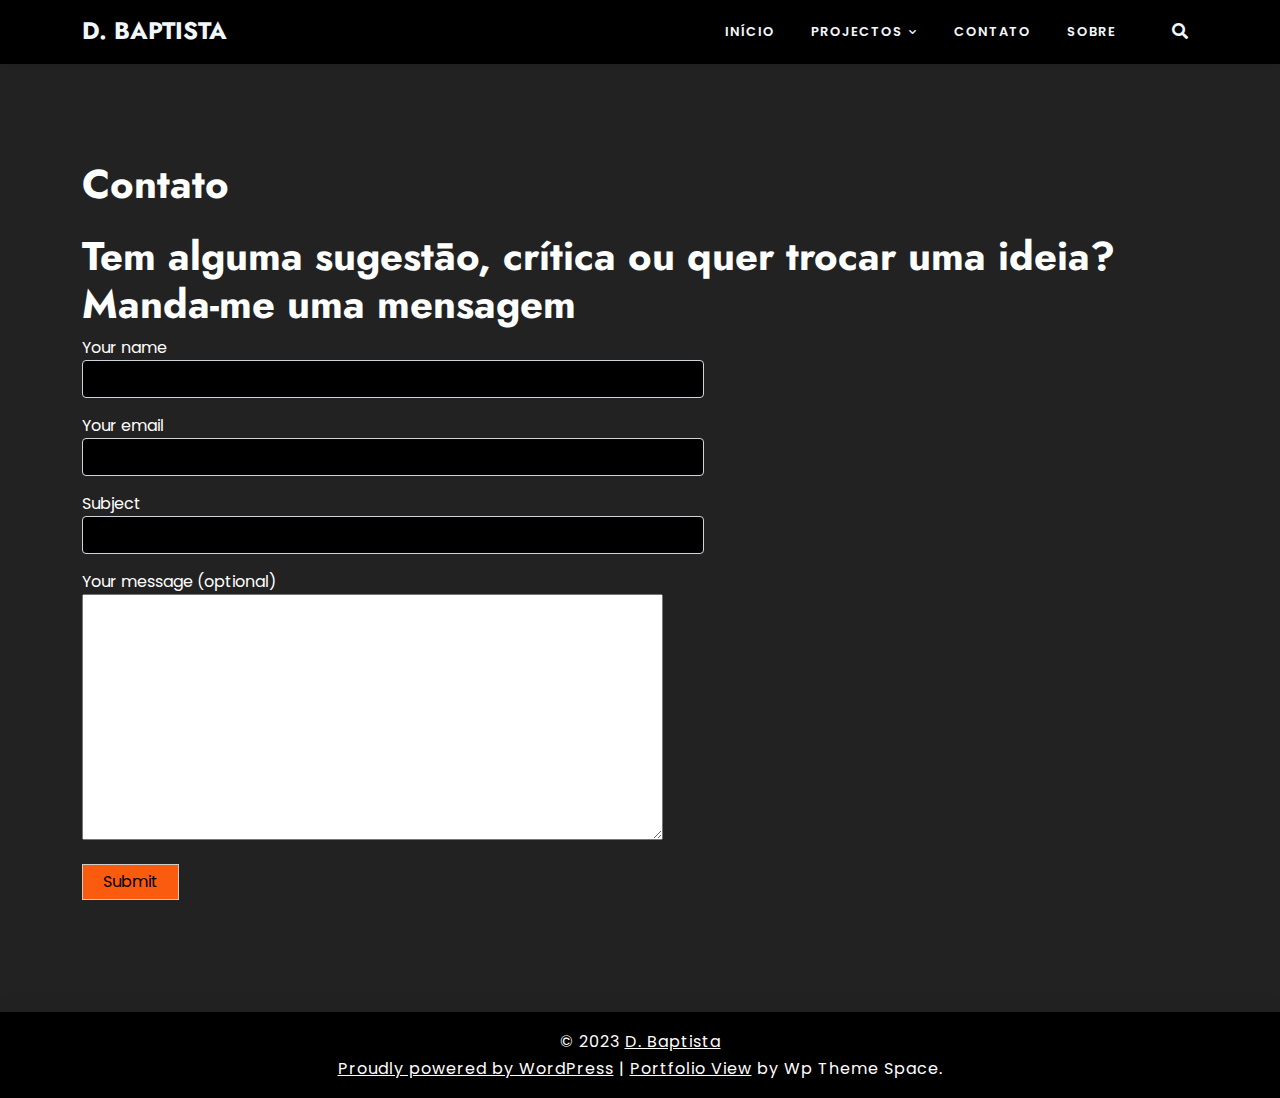
==== commit fc2ccd1c: "Add files via upload" ====
--- a/index.php/contato.html
+++ b/index.php/contato.html
@@ -12,6 +12,6 @@
                 "settings_hover_icon": 'http://localhost/meu-portifolio/wp-content/plugins/export-wp-page-to-static-html/admin/images/settings_hover.png'
             };
             /* ]]\> */
-        </script>         <script src='./../js/jquery-jquery.min.js' id='jquery-core-js'></script> <script src='./../js/jquery-jquery-migrate.min.js' id='jquery-migrate-js'></script> <link rel="https://api.w.org/" href="http://localhost/meu-portifolio/index.php/wp-json/" /><link rel="alternate" type="application/json" href="http://localhost/meu-portifolio/index.php/wp-json/wp/v2/pages/14" /><link rel="EditURI" type="application/rsd+xml" title="RSD" href="http://localhost/meu-portifolio/xmlrpc.php?rsd" /> <link rel="wlwmanifest" type="application/wlwmanifest+xml" href="http://localhost/meu-portifolio/wp-includes/wlwmanifest.xml" /> <meta name="generator" content="WordPress 6.2.2" /> <link rel="canonical" href="http://localhost/meu-portifolio/index.php/contato/" /> <link rel='shortlink' href='http://localhost/meu-portifolio/?p=14' /> <link rel="alternate" type="application/json+oembed" href="http://localhost/meu-portifolio/index.php/wp-json/oembed/1.0/embed?url=http%3A%2F%2Flocalhost%2Fmeu-portifolio%2Findex.php%2Fcontato%2F" /> <link rel="alternate" type="text/xml+oembed" href="http://localhost/meu-portifolio/index.php/wp-json/oembed/1.0/embed?url=http%3A%2F%2Flocalhost%2Fmeu-portifolio%2Findex.php%2Fcontato%2F&#038;format=xml" /> </head>  <body class="page-template-default page page-id-14 wp-embed-responsive no-sidebar theme-dark"> 	<svg xmlns="http://www.w3.org/2000/svg" viewbox="0 0 0 0" width="0" height="0" focusable="false" role="none" style="visibility: hidden; position: absolute; left: -9999px; overflow: hidden;" ><defs><filter id="wp-duotone-dark-grayscale"><fecolormatrix color-interpolation-filters="sRGB" type="matrix" values=" .299 .587 .114 0 0 .299 .587 .114 0 0 .299 .587 .114 0 0 .299 .587 .114 0 0 " /><fecomponenttransfer color-interpolation-filters="sRGB" ><fefuncr type="table" tablevalues="0 0.49803921568627" /><fefuncg type="table" tablevalues="0 0.49803921568627" /><fefuncb type="table" tablevalues="0 0.49803921568627" /><fefunca type="table" tablevalues="1 1" /></fecomponenttransfer><fecomposite in2="SourceGraphic" operator="in" /></filter></defs></svg><svg xmlns="http://www.w3.org/2000/svg" viewbox="0 0 0 0" width="0" height="0" focusable="false" role="none" style="visibility: hidden; position: absolute; left: -9999px; overflow: hidden;" ><defs><filter id="wp-duotone-grayscale"><fecolormatrix color-interpolation-filters="sRGB" type="matrix" values=" .299 .587 .114 0 0 .299 .587 .114 0 0 .299 .587 .114 0 0 .299 .587 .114 0 0 " /><fecomponenttransfer color-interpolation-filters="sRGB" ><fefuncr type="table" tablevalues="0 1" /><fefuncg type="table" tablevalues="0 1" /><fefuncb type="table" tablevalues="0 1" /><fefunca type="table" tablevalues="1 1" /></fecomponenttransfer><fecomposite in2="SourceGraphic" operator="in" /></filter></defs></svg><svg xmlns="http://www.w3.org/2000/svg" viewbox="0 0 0 0" width="0" height="0" focusable="false" role="none" style="visibility: hidden; position: absolute; left: -9999px; overflow: hidden;" ><defs><filter id="wp-duotone-purple-yellow"><fecolormatrix color-interpolation-filters="sRGB" type="matrix" values=" .299 .587 .114 0 0 .299 .587 .114 0 0 .299 .587 .114 0 0 .299 .587 .114 0 0 " /><fecomponenttransfer color-interpolation-filters="sRGB" ><fefuncr type="table" tablevalues="0.54901960784314 0.98823529411765" /><fefuncg type="table" tablevalues="0 1" /><fefuncb type="table" tablevalues="0.71764705882353 0.25490196078431" /><fefunca type="table" tablevalues="1 1" /></fecomponenttransfer><fecomposite in2="SourceGraphic" operator="in" /></filter></defs></svg><svg xmlns="http://www.w3.org/2000/svg" viewbox="0 0 0 0" width="0" height="0" focusable="false" role="none" style="visibility: hidden; position: absolute; left: -9999px; overflow: hidden;" ><defs><filter id="wp-duotone-blue-red"><fecolormatrix color-interpolation-filters="sRGB" type="matrix" values=" .299 .587 .114 0 0 .299 .587 .114 0 0 .299 .587 .114 0 0 .299 .587 .114 0 0 " /><fecomponenttransfer color-interpolation-filters="sRGB" ><fefuncr type="table" tablevalues="0 1" /><fefuncg type="table" tablevalues="0 0.27843137254902" /><fefuncb type="table" tablevalues="0.5921568627451 0.27843137254902" /><fefunca type="table" tablevalues="1 1" /></fecomponenttransfer><fecomposite in2="SourceGraphic" operator="in" /></filter></defs></svg><svg xmlns="http://www.w3.org/2000/svg" viewbox="0 0 0 0" width="0" height="0" focusable="false" role="none" style="visibility: hidden; position: absolute; left: -9999px; overflow: hidden;" ><defs><filter id="wp-duotone-midnight"><fecolormatrix color-interpolation-filters="sRGB" type="matrix" values=" .299 .587 .114 0 0 .299 .587 .114 0 0 .299 .587 .114 0 0 .299 .587 .114 0 0 " /><fecomponenttransfer color-interpolation-filters="sRGB" ><fefuncr type="table" tablevalues="0 0" /><fefuncg type="table" tablevalues="0 0.64705882352941" /><fefuncb type="table" tablevalues="0 1" /><fefunca type="table" tablevalues="1 1" /></fecomponenttransfer><fecomposite in2="SourceGraphic" operator="in" /></filter></defs></svg><svg xmlns="http://www.w3.org/2000/svg" viewbox="0 0 0 0" width="0" height="0" focusable="false" role="none" style="visibility: hidden; position: absolute; left: -9999px; overflow: hidden;" ><defs><filter id="wp-duotone-magenta-yellow"><fecolormatrix color-interpolation-filters="sRGB" type="matrix" values=" .299 .587 .114 0 0 .299 .587 .114 0 0 .299 .587 .114 0 0 .299 .587 .114 0 0 " /><fecomponenttransfer color-interpolation-filters="sRGB" ><fefuncr type="table" tablevalues="0.78039215686275 1" /><fefuncg type="table" tablevalues="0 0.94901960784314" /><fefuncb type="table" tablevalues="0.35294117647059 0.47058823529412" /><fefunca type="table" tablevalues="1 1" /></fecomponenttransfer><fecomposite in2="SourceGraphic" operator="in" /></filter></defs></svg><svg xmlns="http://www.w3.org/2000/svg" viewbox="0 0 0 0" width="0" height="0" focusable="false" role="none" style="visibility: hidden; position: absolute; left: -9999px; overflow: hidden;" ><defs><filter id="wp-duotone-purple-green"><fecolormatrix color-interpolation-filters="sRGB" type="matrix" values=" .299 .587 .114 0 0 .299 .587 .114 0 0 .299 .587 .114 0 0 .299 .587 .114 0 0 " /><fecomponenttransfer color-interpolation-filters="sRGB" ><fefuncr type="table" tablevalues="0.65098039215686 0.40392156862745" /><fefuncg type="table" tablevalues="0 1" /><fefuncb type="table" tablevalues="0.44705882352941 0.4" /><fefunca type="table" tablevalues="1 1" /></fecomponenttransfer><fecomposite in2="SourceGraphic" operator="in" /></filter></defs></svg><svg xmlns="http://www.w3.org/2000/svg" viewbox="0 0 0 0" width="0" height="0" focusable="false" role="none" style="visibility: hidden; position: absolute; left: -9999px; overflow: hidden;" ><defs><filter id="wp-duotone-blue-orange"><fecolormatrix color-interpolation-filters="sRGB" type="matrix" values=" .299 .587 .114 0 0 .299 .587 .114 0 0 .299 .587 .114 0 0 .299 .587 .114 0 0 " /><fecomponenttransfer color-interpolation-filters="sRGB" ><fefuncr type="table" tablevalues="0.098039215686275 1" /><fefuncg type="table" tablevalues="0 0.66274509803922" /><fefuncb type="table" tablevalues="0.84705882352941 0.41960784313725" /><fefunca type="table" tablevalues="1 1" /></fecomponenttransfer><fecomposite in2="SourceGraphic" operator="in" /></filter></defs></svg> 	<div id="page" class="site"> 		<a class="skip-link screen-reader-text" href="#primary">Skip to content</a> 		<header class="header" id="header"> 				<div id="wsm-menu" class="mobile-menu-bar wsm-menu">  		<div class="container">  			<nav id="mobile-navigation" class="mobile-navigation">  				<button id="mmenu-btn" class="menu-btn" aria-expanded="false">  					<span class="mopen">Menu</span>  					<span class="mclose">Close</span>  				</button>  				<div class="menu-menu-container"><ul id="wsm-menu-ul" class="wsm-menu-has"><li id="menu-item-22" class="menu-item menu-item-type-custom menu-item-object-custom menu-item-home menu-item-22"><a href="./../index.html">Início</a></li> <li id="menu-item-25" class="menu-item menu-item-type-taxonomy menu-item-object-category menu-item-25"><a href="http://localhost/meu-portifolio/index.php/category/projectos/">Projectos</a></li> <li id="menu-item-20" class="menu-item menu-item-type-post_type menu-item-object-page current-menu-item page_item page-item-14 current_page_item menu-item-20"><a href="./../index.php/contato.html" aria-current="page">Contato</a></li> <li id="menu-item-21" class="menu-item menu-item-type-post_type menu-item-object-page menu-item-21"><a href="./../index.php/sobre.html">Sobre</a></li> </ul></div>			</nav><!-- #site-navigation -->  		</div>  	</div>    	<div class="menu-bar">  		<div class="container">  			<div class="menubar-content">  					<div class="head-logo-sec">  							<div class="site-branding brand-text">  									<h1 class="site-title"><a href="./../index.html" rel="home">D. Baptista</a></h1>  									  			</div><!-- .site-branding -->  			</div>  				<div class="portfolio-view-container menu-inner">  											<nav id="site-navigation" class="main-navigation">  							<div class="menu-menu-container"><ul id="portfolio-view-menu" class="portfolio-view-menu"><li class="menu-item menu-item-type-custom menu-item-object-custom menu-item-home menu-item-22"><a href="./../index.html">Início</a></li> <li class="menu-item menu-item-type-taxonomy menu-item-object-category menu-item-25"><a href="http://localhost/meu-portifolio/index.php/category/projectos/">Projectos</a></li> <li class="menu-item menu-item-type-post_type menu-item-object-page current-menu-item page_item page-item-14 current_page_item menu-item-20"><a href="./../index.php/contato.html" aria-current="page">Contato</a></li> <li class="menu-item menu-item-type-post_type menu-item-object-page menu-item-21"><a href="./../index.php/sobre.html">Sobre</a></li> </ul></div>						</nav><!-- #site-navigation -->  																<div class="serach-show">  							<div class="besearch-icon">  								<a href="#" id="besearch"><i class="fas fa-search"></i></a>  							</div>  							<div id="bspopup" class="soff">  								<div id="affsearch" class="sopen">  									<form role="search" method="get" class="search-form" action="http://localhost/meu-portifolio/"> 				<label> 					<span class="screen-reader-text">Search for:</span> 					<input type="search" class="search-field" placeholder="Search &hellip;" value="" name="s" /> 				</label> 				<input type="submit" class="search-submit" value="Search" /> 			</form>									<small class="beshop-cradit">Portfolio View Theme By <a id="stcradit" class="scrad" target="_blank" title="Portfolio View Theme" href="https://wpthemespace.com/product/portfolio-view/">Wp Theme Space</a></small>  									<button data-widget="remove" id="sremoveClass" class="sclose" type="button">×</button>  								</div>  							</div>  						</div>  				</div>  			  			</div>    		</div>  	</div>     		</header> 		 <div class="container mt-5 mb-5 pt-5 pb-5"> 	<div class="row"> 		<div class="col-lg-12"> 			<main id="primary" class="site-main">  				 <article id="post-14" class="post-14 page type-page status-publish hentry"> 			<header class="entry-header page-header"> 			<h1 class="entry-title">Contato</h1>		</header><!-- .entry-header --> 		 	<div class="entry-content"> 		 <h1 class="wp-block-heading">Tem alguma sugestāo, crítica ou quer trocar uma ideia? Manda-me uma mensagem</h1>    <div class="wpcf7 no-js" id="wpcf7-f26-p14-o1" lang="en-US" dir="ltr"> <div class="screen-reader-response"><p role="status" aria-live="polite" aria-atomic="true"></p> <ul></ul></div> <form action="/meu-portifolio/index.php/contato/#wpcf7-f26-p14-o1" method="post" class="wpcf7-form init" aria-label="Contact form" novalidate="novalidate" data-status="init"> <div style="display: none;"> <input type="hidden" name="_wpcf7" value="26" /> <input type="hidden" name="_wpcf7_version" value="5.8" /> <input type="hidden" name="_wpcf7_locale" value="en_US" /> <input type="hidden" name="_wpcf7_unit_tag" value="wpcf7-f26-p14-o1" /> <input type="hidden" name="_wpcf7_container_post" value="14" /> <input type="hidden" name="_wpcf7_posted_data_hash" value="" /> </div> <p><label> Your name<br /> <span class="wpcf7-form-control-wrap" data-name="your-name"><input size="40" class="wpcf7-form-control wpcf7-text wpcf7-validates-as-required" autocomplete="name" aria-required="true" aria-invalid="false" value="" type="text" name="your-name" /></span> </label> </p> <p><label> Your email<br /> <span class="wpcf7-form-control-wrap" data-name="your-email"><input size="40" class="wpcf7-form-control wpcf7-email wpcf7-validates-as-required wpcf7-text wpcf7-validates-as-email" autocomplete="email" aria-required="true" aria-invalid="false" value="" type="email" name="your-email" /></span> </label> </p> <p><label> Subject<br /> <span class="wpcf7-form-control-wrap" data-name="your-subject"><input size="40" class="wpcf7-form-control wpcf7-text wpcf7-validates-as-required" aria-required="true" aria-invalid="false" value="" type="text" name="your-subject" /></span> </label> </p> <p><label> Your message (optional)<br /> <span class="wpcf7-form-control-wrap" data-name="your-message"><textarea cols="40" rows="10" class="wpcf7-form-control wpcf7-textarea" aria-invalid="false" name="your-message"></textarea></span> </label> </p> <p><input class="wpcf7-form-control wpcf7-submit has-spinner" type="submit" value="Submit" /> </p><div class="wpcf7-response-output" aria-hidden="true"></div> </form> </div> 	</div><!-- .entry-content -->  	</article><!-- #post-14 --> 			</main><!-- #main --> 		</div> 	</div> </div>   <footer id="colophon" class="site-footer pt-3 pb-3"> 	<div class="container"> 		<div class="info-news site-info text-center"> 			&copy; 			2023			<a href="./../index.html">D. Baptista</a> 				<br> 	<a href="https://wordpress.org/"> 		Proudly powered by WordPress	</a> 	<span class="sep"> | </span> <a href="https://wpthemespace.com/product/portfolio-view/">Portfolio View</a> by Wp Theme Space. 		</div><!-- .site-info --> 	</div><!-- .container --> </footer><!-- #colophon --> </div><!-- #page -->  <script>requestAnimationFrame(() => document.body.classList.add( "stk--anim-init" ))</script><script src='./../js/contact-form-7-includes-swv-js-index.js' id='swv-js'></script> <script id='contact-form-7-js-extra'>
+        </script>         <script src='./../js/jquery-jquery.min.js' id='jquery-core-js'></script> <script src='./../js/jquery-jquery-migrate.min.js' id='jquery-migrate-js'></script> <link rel="https://api.w.org/" href="http://localhost/meu-portifolio/index.php/wp-json/" /><link rel="alternate" type="application/json" href="http://localhost/meu-portifolio/index.php/wp-json/wp/v2/pages/14" /><link rel="EditURI" type="application/rsd+xml" title="RSD" href="http://localhost/meu-portifolio/xmlrpc.php?rsd" /> <link rel="wlwmanifest" type="application/wlwmanifest+xml" href="http://localhost/meu-portifolio/wp-includes/wlwmanifest.xml" /> <meta name="generator" content="WordPress 6.2.2" /> <link rel="canonical" href="http://localhost/meu-portifolio/index.php/contato/" /> <link rel='shortlink' href='http://localhost/meu-portifolio/?p=14' /> <link rel="alternate" type="application/json+oembed" href="http://localhost/meu-portifolio/index.php/wp-json/oembed/1.0/embed?url=http%3A%2F%2Flocalhost%2Fmeu-portifolio%2Findex.php%2Fcontato%2F" /> <link rel="alternate" type="text/xml+oembed" href="http://localhost/meu-portifolio/index.php/wp-json/oembed/1.0/embed?url=http%3A%2F%2Flocalhost%2Fmeu-portifolio%2Findex.php%2Fcontato%2F&#038;format=xml" /> </head>  <body class="page-template-default page page-id-14 wp-embed-responsive no-sidebar theme-dark"> 	<svg xmlns="http://www.w3.org/2000/svg" viewbox="0 0 0 0" width="0" height="0" focusable="false" role="none" style="visibility: hidden; position: absolute; left: -9999px; overflow: hidden;" ><defs><filter id="wp-duotone-dark-grayscale"><fecolormatrix color-interpolation-filters="sRGB" type="matrix" values=" .299 .587 .114 0 0 .299 .587 .114 0 0 .299 .587 .114 0 0 .299 .587 .114 0 0 " /><fecomponenttransfer color-interpolation-filters="sRGB" ><fefuncr type="table" tablevalues="0 0.49803921568627" /><fefuncg type="table" tablevalues="0 0.49803921568627" /><fefuncb type="table" tablevalues="0 0.49803921568627" /><fefunca type="table" tablevalues="1 1" /></fecomponenttransfer><fecomposite in2="SourceGraphic" operator="in" /></filter></defs></svg><svg xmlns="http://www.w3.org/2000/svg" viewbox="0 0 0 0" width="0" height="0" focusable="false" role="none" style="visibility: hidden; position: absolute; left: -9999px; overflow: hidden;" ><defs><filter id="wp-duotone-grayscale"><fecolormatrix color-interpolation-filters="sRGB" type="matrix" values=" .299 .587 .114 0 0 .299 .587 .114 0 0 .299 .587 .114 0 0 .299 .587 .114 0 0 " /><fecomponenttransfer color-interpolation-filters="sRGB" ><fefuncr type="table" tablevalues="0 1" /><fefuncg type="table" tablevalues="0 1" /><fefuncb type="table" tablevalues="0 1" /><fefunca type="table" tablevalues="1 1" /></fecomponenttransfer><fecomposite in2="SourceGraphic" operator="in" /></filter></defs></svg><svg xmlns="http://www.w3.org/2000/svg" viewbox="0 0 0 0" width="0" height="0" focusable="false" role="none" style="visibility: hidden; position: absolute; left: -9999px; overflow: hidden;" ><defs><filter id="wp-duotone-purple-yellow"><fecolormatrix color-interpolation-filters="sRGB" type="matrix" values=" .299 .587 .114 0 0 .299 .587 .114 0 0 .299 .587 .114 0 0 .299 .587 .114 0 0 " /><fecomponenttransfer color-interpolation-filters="sRGB" ><fefuncr type="table" tablevalues="0.54901960784314 0.98823529411765" /><fefuncg type="table" tablevalues="0 1" /><fefuncb type="table" tablevalues="0.71764705882353 0.25490196078431" /><fefunca type="table" tablevalues="1 1" /></fecomponenttransfer><fecomposite in2="SourceGraphic" operator="in" /></filter></defs></svg><svg xmlns="http://www.w3.org/2000/svg" viewbox="0 0 0 0" width="0" height="0" focusable="false" role="none" style="visibility: hidden; position: absolute; left: -9999px; overflow: hidden;" ><defs><filter id="wp-duotone-blue-red"><fecolormatrix color-interpolation-filters="sRGB" type="matrix" values=" .299 .587 .114 0 0 .299 .587 .114 0 0 .299 .587 .114 0 0 .299 .587 .114 0 0 " /><fecomponenttransfer color-interpolation-filters="sRGB" ><fefuncr type="table" tablevalues="0 1" /><fefuncg type="table" tablevalues="0 0.27843137254902" /><fefuncb type="table" tablevalues="0.5921568627451 0.27843137254902" /><fefunca type="table" tablevalues="1 1" /></fecomponenttransfer><fecomposite in2="SourceGraphic" operator="in" /></filter></defs></svg><svg xmlns="http://www.w3.org/2000/svg" viewbox="0 0 0 0" width="0" height="0" focusable="false" role="none" style="visibility: hidden; position: absolute; left: -9999px; overflow: hidden;" ><defs><filter id="wp-duotone-midnight"><fecolormatrix color-interpolation-filters="sRGB" type="matrix" values=" .299 .587 .114 0 0 .299 .587 .114 0 0 .299 .587 .114 0 0 .299 .587 .114 0 0 " /><fecomponenttransfer color-interpolation-filters="sRGB" ><fefuncr type="table" tablevalues="0 0" /><fefuncg type="table" tablevalues="0 0.64705882352941" /><fefuncb type="table" tablevalues="0 1" /><fefunca type="table" tablevalues="1 1" /></fecomponenttransfer><fecomposite in2="SourceGraphic" operator="in" /></filter></defs></svg><svg xmlns="http://www.w3.org/2000/svg" viewbox="0 0 0 0" width="0" height="0" focusable="false" role="none" style="visibility: hidden; position: absolute; left: -9999px; overflow: hidden;" ><defs><filter id="wp-duotone-magenta-yellow"><fecolormatrix color-interpolation-filters="sRGB" type="matrix" values=" .299 .587 .114 0 0 .299 .587 .114 0 0 .299 .587 .114 0 0 .299 .587 .114 0 0 " /><fecomponenttransfer color-interpolation-filters="sRGB" ><fefuncr type="table" tablevalues="0.78039215686275 1" /><fefuncg type="table" tablevalues="0 0.94901960784314" /><fefuncb type="table" tablevalues="0.35294117647059 0.47058823529412" /><fefunca type="table" tablevalues="1 1" /></fecomponenttransfer><fecomposite in2="SourceGraphic" operator="in" /></filter></defs></svg><svg xmlns="http://www.w3.org/2000/svg" viewbox="0 0 0 0" width="0" height="0" focusable="false" role="none" style="visibility: hidden; position: absolute; left: -9999px; overflow: hidden;" ><defs><filter id="wp-duotone-purple-green"><fecolormatrix color-interpolation-filters="sRGB" type="matrix" values=" .299 .587 .114 0 0 .299 .587 .114 0 0 .299 .587 .114 0 0 .299 .587 .114 0 0 " /><fecomponenttransfer color-interpolation-filters="sRGB" ><fefuncr type="table" tablevalues="0.65098039215686 0.40392156862745" /><fefuncg type="table" tablevalues="0 1" /><fefuncb type="table" tablevalues="0.44705882352941 0.4" /><fefunca type="table" tablevalues="1 1" /></fecomponenttransfer><fecomposite in2="SourceGraphic" operator="in" /></filter></defs></svg><svg xmlns="http://www.w3.org/2000/svg" viewbox="0 0 0 0" width="0" height="0" focusable="false" role="none" style="visibility: hidden; position: absolute; left: -9999px; overflow: hidden;" ><defs><filter id="wp-duotone-blue-orange"><fecolormatrix color-interpolation-filters="sRGB" type="matrix" values=" .299 .587 .114 0 0 .299 .587 .114 0 0 .299 .587 .114 0 0 .299 .587 .114 0 0 " /><fecomponenttransfer color-interpolation-filters="sRGB" ><fefuncr type="table" tablevalues="0.098039215686275 1" /><fefuncg type="table" tablevalues="0 0.66274509803922" /><fefuncb type="table" tablevalues="0.84705882352941 0.41960784313725" /><fefunca type="table" tablevalues="1 1" /></fecomponenttransfer><fecomposite in2="SourceGraphic" operator="in" /></filter></defs></svg> 	<div id="page" class="site"> 		<a class="skip-link screen-reader-text" href="#primary">Skip to content</a> 		<header class="header" id="header"> 				<div id="wsm-menu" class="mobile-menu-bar wsm-menu">  		<div class="container">  			<nav id="mobile-navigation" class="mobile-navigation">  				<button id="mmenu-btn" class="menu-btn" aria-expanded="false">  					<span class="mopen">Menu</span>  					<span class="mclose">Close</span>  				</button>  				<div class="menu-menu-container"><ul id="wsm-menu-ul" class="wsm-menu-has"><li id="menu-item-22" class="menu-item menu-item-type-custom menu-item-object-custom menu-item-home menu-item-22"><a href="./../index.html">Início</a></li> <li id="menu-item-176" class="menu-item menu-item-type-taxonomy menu-item-object-category current-menu-ancestor current-menu-parent menu-item-has-children menu-item-176"><a href="#">Projectos</a> <ul class="sub-menu"> 	<li id="menu-item-179" class="menu-item menu-item-type-post_type menu-item-object-page menu-item-179"><a href="#">SISTEMA DE GESTÃO ESCOLAR</a></li> 	<li id="menu-item-178" class="menu-item menu-item-type-post_type menu-item-object-page menu-item-178"><a href="#">Joker(Quiz Game)</a></li> 	<li id="menu-item-177" class="menu-item menu-item-type-post_type menu-item-object-page menu-item-177"><a href="#">SISTEMA DE ATENDIMENTO AO PÚBLICO</a></li> 	<li id="menu-item-207" class="menu-item menu-item-type-post_type menu-item-object-page current-menu-item page_item page-item-202 current_page_item menu-item-207"><a href="./../index.php/sistema-de-vendassis-vaj.html" aria-current="page">Sistema de vendas(SIS-VAJ)</a></li> </ul> </li> <li id="menu-item-20" class="menu-item menu-item-type-post_type menu-item-object-page menu-item-20"><a href="#">Contato</a></li> <li id="menu-item-21" class="menu-item menu-item-type-post_type menu-item-object-page menu-item-21"><a href="#">Sobre</a></li> </ul></div>			</nav><!-- #site-navigation -->  		</div>  	</div>    	<div class="menu-bar">  		<div class="container">  			<div class="menubar-content">  					<div class="head-logo-sec">  							<div class="site-branding brand-text">  									<h1 class="site-title"><a href="./../index.html" rel="home">D. Baptista</a></h1>  									  			</div><!-- .site-branding -->  			</div>  				<div class="portfolio-view-container menu-inner">  											<nav id="site-navigation" class="main-navigation">  							<div class="menu-menu-container"><ul id="portfolio-view-menu" class="portfolio-view-menu"><li class="menu-item menu-item-type-custom menu-item-object-custom menu-item-home menu-item-22"><a href="./../index.html">Início</a></li> <li class="menu-item menu-item-type-taxonomy menu-item-object-category current-menu-ancestor current-menu-parent menu-item-has-children menu-item-176"><a href="#">Projectos</a> <ul class="sub-menu"> 	<li class="menu-item menu-item-type-post_type menu-item-object-page menu-item-179"><a href="#">SISTEMA DE GESTÃO ESCOLAR</a></li> 	<li class="menu-item menu-item-type-post_type menu-item-object-page menu-item-178"><a href="#">Joker(Quiz Game)</a></li> 	<li class="menu-item menu-item-type-post_type menu-item-object-page menu-item-177"><a href="#">SISTEMA DE ATENDIMENTO AO PÚBLICO</a></li> 	<li class="menu-item menu-item-type-post_type menu-item-object-page current-menu-item page_item page-item-202 current_page_item menu-item-207"><a href="./../index.php/sistema-de-vendassis-vaj.html" aria-current="page">Sistema de vendas(SIS-VAJ)</a></li> </ul> </li> <li class="menu-item menu-item-type-post_type menu-item-object-page menu-item-20"><a href="#">Contato</a></li> <li class="menu-item menu-item-type-post_type menu-item-object-page menu-item-21"><a href="#">Sobre</a></li> </ul></div>						</nav><!-- #site-navigation -->  																<div class="serach-show">  							<div class="besearch-icon">  								<a href="#" id="besearch"><i class="fas fa-search"></i></a>  							</div>  							<div id="bspopup" class="soff">  								<div id="affsearch" class="sopen">  									<form role="search" method="get" class="search-form" action="http://localhost/meu-portifolio/"> 				<label> 					<span class="screen-reader-text">Search for:</span> 					<input type="search" class="search-field" placeholder="Search &hellip;" value="" name="s" /> 				</label> 				<input type="submit" class="search-submit" value="Search" /> 			</form>									<small class="beshop-cradit">Portfolio View Theme By <a id="stcradit" class="scrad" target="_blank" title="Portfolio View Theme" href="https://wpthemespace.com/product/portfolio-view/">Wp Theme Space</a></small>  									<button data-widget="remove" id="sremoveClass" class="sclose" type="button">×</button>  								</div>  							</div>  						</div>  				</div>  			  			</div>    		</div>  	</div>     		</header> 		 <div class="container mt-5 mb-5 pt-5 pb-5"> 	<div class="row"> 		<div class="col-lg-12"> 			<main id="primary" class="site-main">  				 <article id="post-14" class="post-14 page type-page status-publish hentry"> 			<header class="entry-header page-header"> 			<h1 class="entry-title">Contato</h1>		</header><!-- .entry-header --> 		 	<div class="entry-content"> 		 <h1 class="wp-block-heading">Tem alguma sugestāo, crítica ou quer trocar uma ideia? Manda-me uma mensagem</h1>    <div class="wpcf7 no-js" id="wpcf7-f26-p14-o1" lang="en-US" dir="ltr"> <div class="screen-reader-response"><p role="status" aria-live="polite" aria-atomic="true"></p> <ul></ul></div> <form action="/meu-portifolio/index.php/contato/#wpcf7-f26-p14-o1" method="post" class="wpcf7-form init" aria-label="Contact form" novalidate="novalidate" data-status="init"> <div style="display: none;"> <input type="hidden" name="_wpcf7" value="26" /> <input type="hidden" name="_wpcf7_version" value="5.8" /> <input type="hidden" name="_wpcf7_locale" value="en_US" /> <input type="hidden" name="_wpcf7_unit_tag" value="wpcf7-f26-p14-o1" /> <input type="hidden" name="_wpcf7_container_post" value="14" /> <input type="hidden" name="_wpcf7_posted_data_hash" value="" /> </div> <p><label> Your name<br /> <span class="wpcf7-form-control-wrap" data-name="your-name"><input size="40" class="wpcf7-form-control wpcf7-text wpcf7-validates-as-required" autocomplete="name" aria-required="true" aria-invalid="false" value="" type="text" name="your-name" /></span> </label> </p> <p><label> Your email<br /> <span class="wpcf7-form-control-wrap" data-name="your-email"><input size="40" class="wpcf7-form-control wpcf7-email wpcf7-validates-as-required wpcf7-text wpcf7-validates-as-email" autocomplete="email" aria-required="true" aria-invalid="false" value="" type="email" name="your-email" /></span> </label> </p> <p><label> Subject<br /> <span class="wpcf7-form-control-wrap" data-name="your-subject"><input size="40" class="wpcf7-form-control wpcf7-text wpcf7-validates-as-required" aria-required="true" aria-invalid="false" value="" type="text" name="your-subject" /></span> </label> </p> <p><label> Your message (optional)<br /> <span class="wpcf7-form-control-wrap" data-name="your-message"><textarea cols="40" rows="10" class="wpcf7-form-control wpcf7-textarea" aria-invalid="false" name="your-message"></textarea></span> </label> </p> <p><input class="wpcf7-form-control wpcf7-submit has-spinner" type="submit" value="Submit" /> </p><div class="wpcf7-response-output" aria-hidden="true"></div> </form> </div> 	</div><!-- .entry-content -->  	</article><!-- #post-14 --> 			</main><!-- #main --> 		</div> 	</div> </div>   <footer id="colophon" class="site-footer pt-3 pb-3"> 	<div class="container"> 		<div class="info-news site-info text-center"> 			&copy; 			2023			<a href="./../index.html">D. Baptista</a> 				<br> 	<a href="https://wordpress.org/"> 		Proudly powered by WordPress	</a> 	<span class="sep"> | </span> <a href="https://wpthemespace.com/product/portfolio-view/">Portfolio View</a> by Wp Theme Space. 		</div><!-- .site-info --> 	</div><!-- .container --> </footer><!-- #colophon --> </div><!-- #page -->  <script>requestAnimationFrame(() => document.body.classList.add( "stk--anim-init" ))</script><script src='./../js/contact-form-7-includes-swv-js-index.js' id='swv-js'></script> <script id='contact-form-7-js-extra'>
 var wpcf7 = {"api":{"root":"http:\/\/localhost\/meu-portifolio\/index.php\/wp-json\/","namespace":"contact-form-7\/v1"}};
 </script> <script src='./../js/contact-form-7-includes-js-index.js' id='contact-form-7-js'></script> <script src='./../js/51j-imagesloaded.min.js' id='imagesloaded-js'></script> <script src='./../js/2r2-masonry.min.js' id='masonry-js'></script> <script src='./../js/portfolio-view-assets-js-mobile-menu.js' id='portfolio-view-mobile-menu-js'></script> <script src='./../js/portfolio-view-assets-js-scripts.js' id='portfolio-view-scripts-js'></script>  </body>  </html>